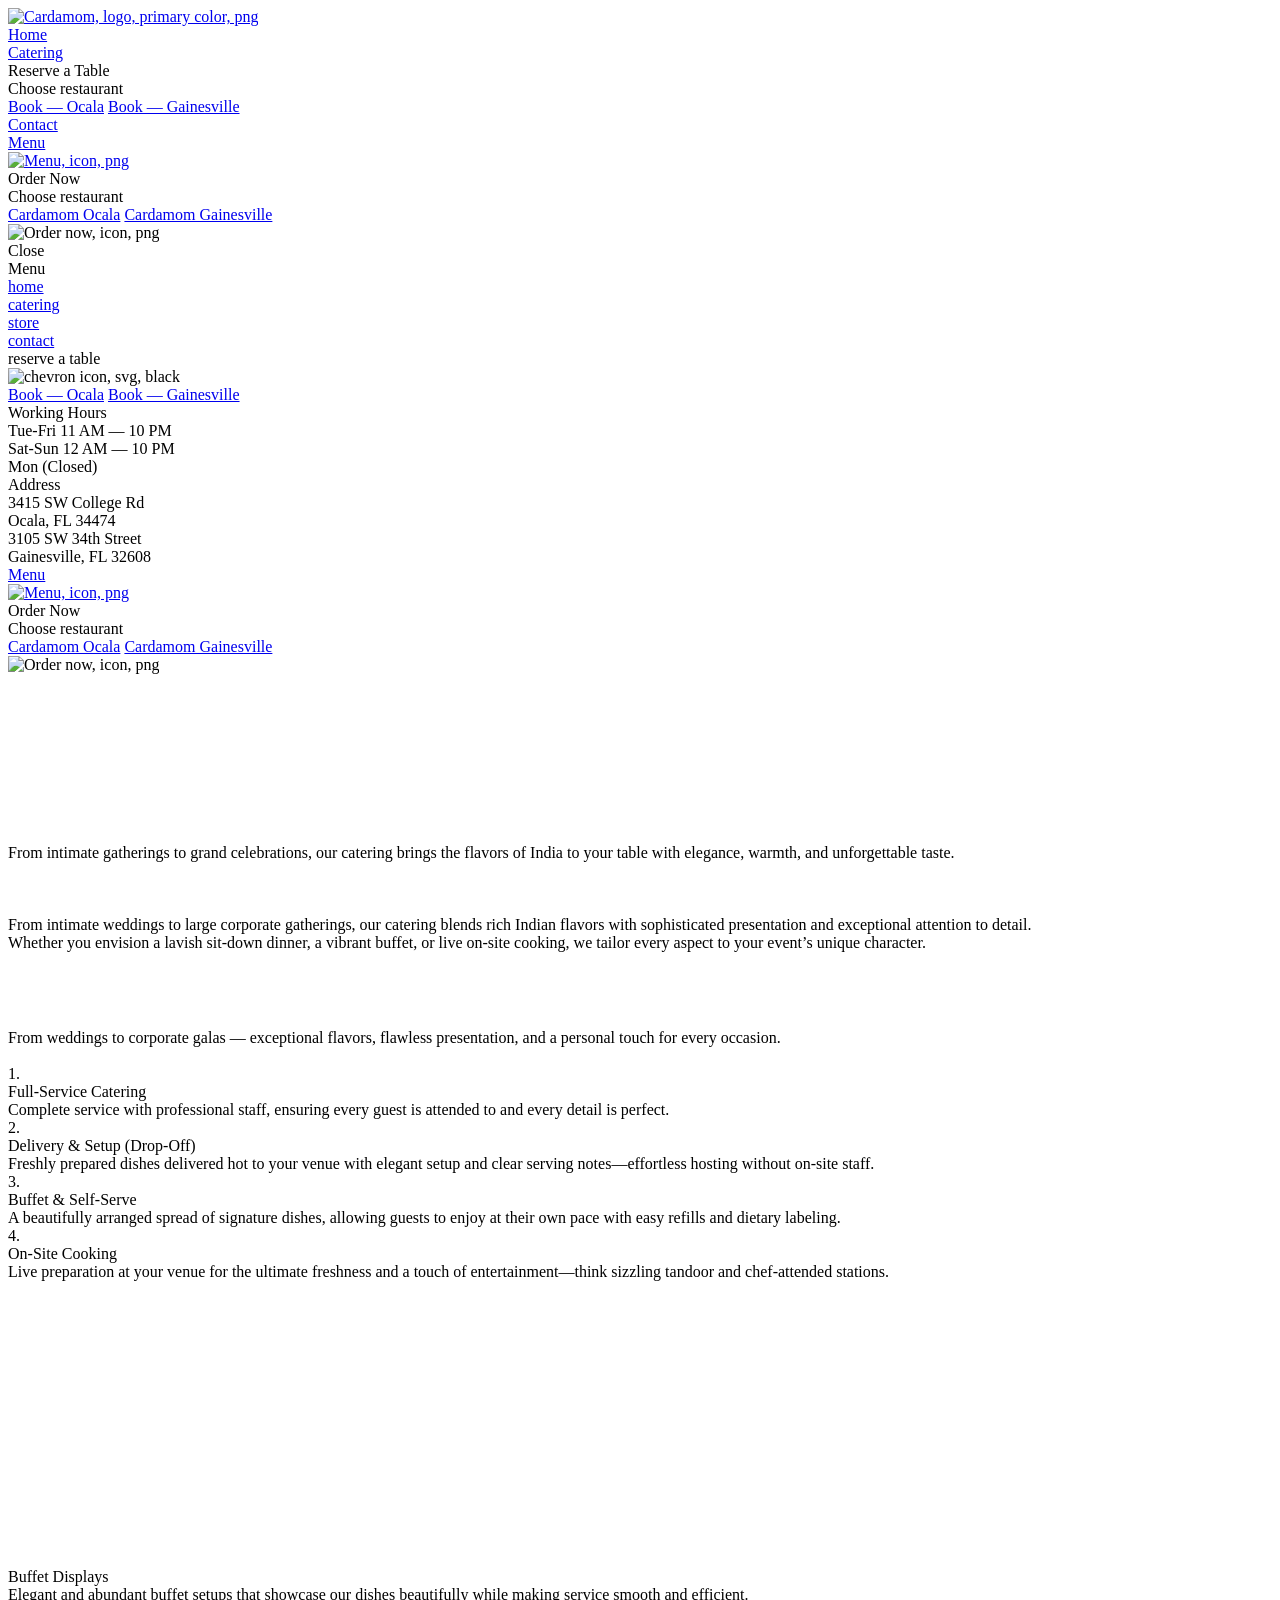
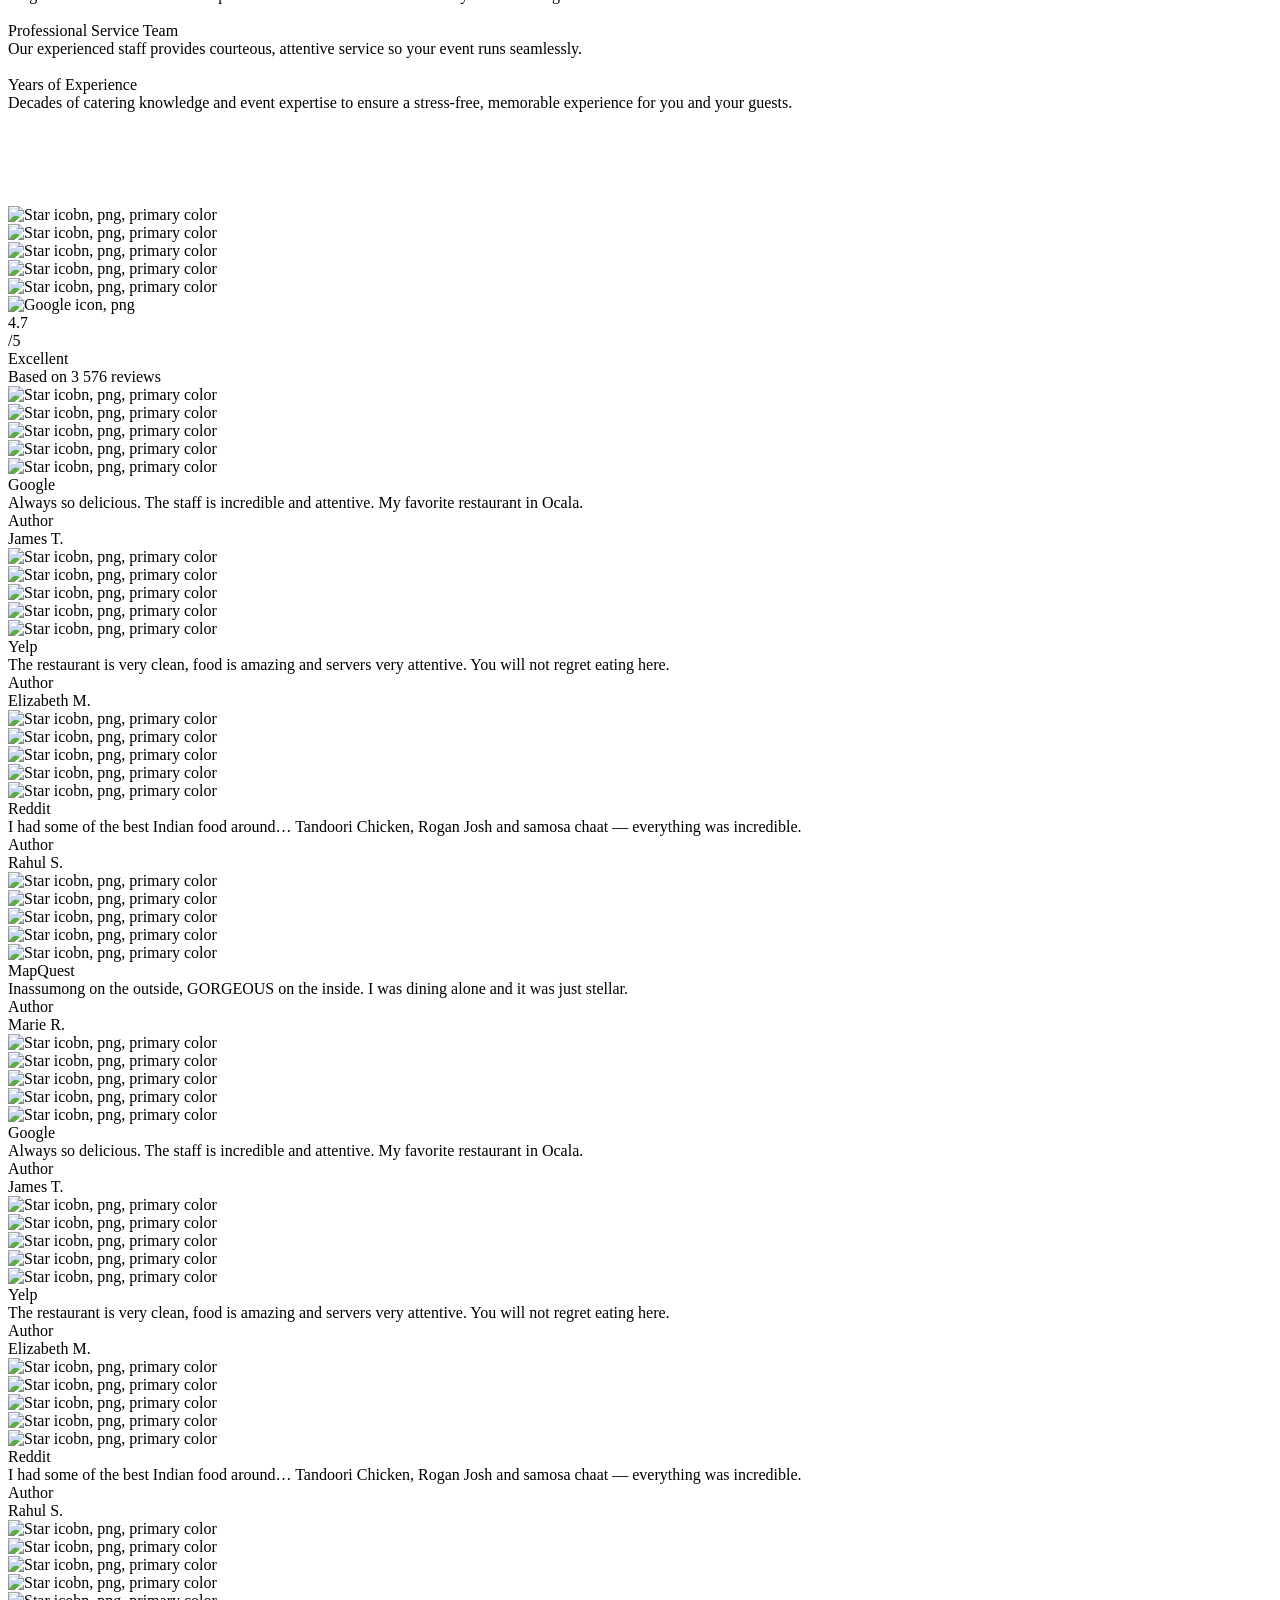
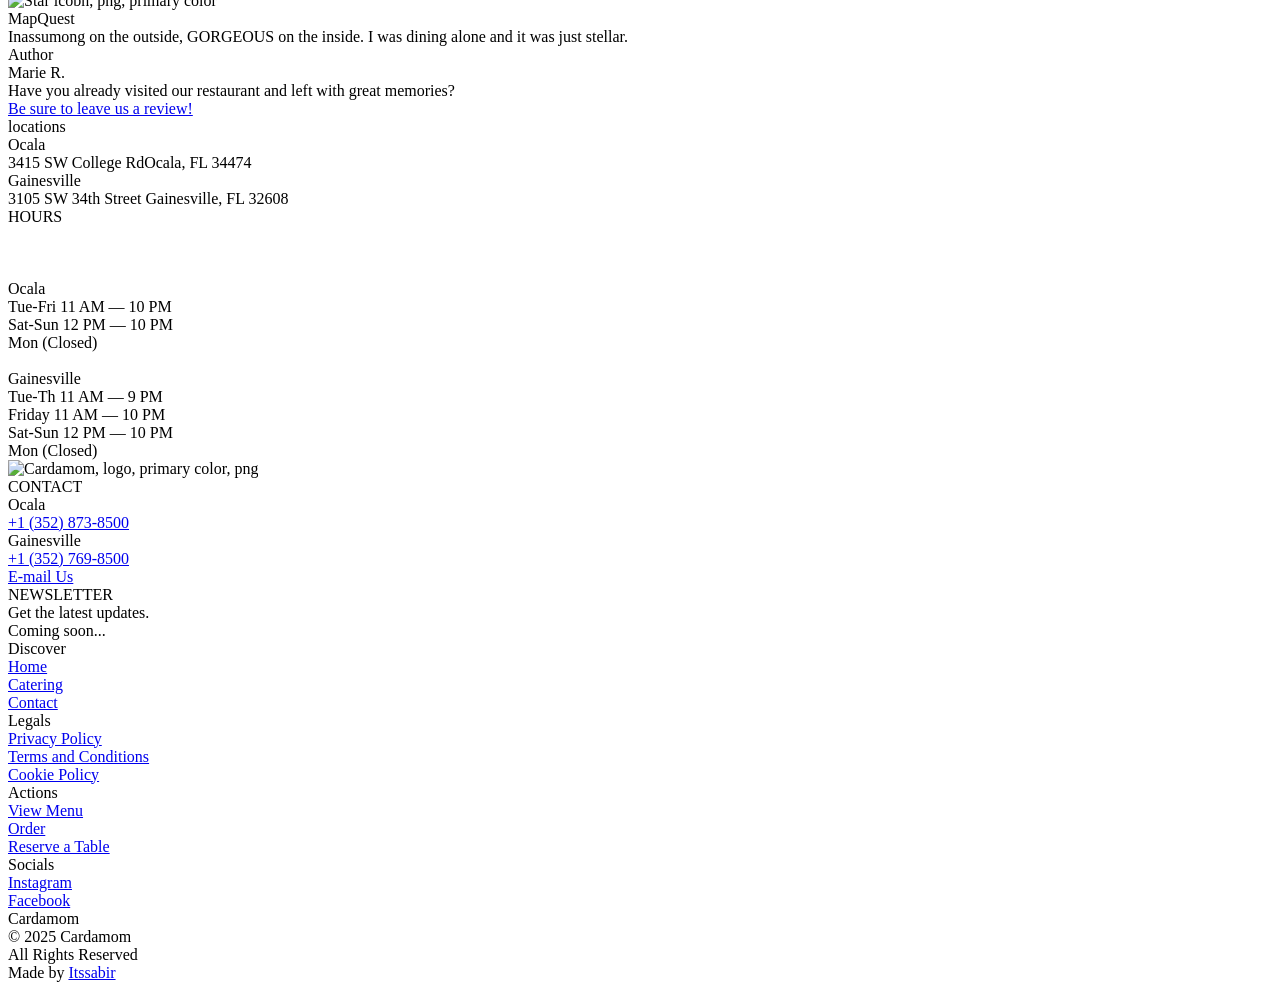
==== catering.html @ dc47a6df "Clean commit" ====
<!DOCTYPE html>
<html data-wf-domain="cardamomchicago.com" data-wf-page="68ae5056bd348131b82ccf20" data-wf-site="68a25157e0edb92947ffe4a2" lang="en-US">
<head>
            <link href="https://cdn.prod.website-files.com/68a25157e0edb92947ffe4a2/css/amritpalace.webflow.shared.e49efbab4.min.css" rel="stylesheet" type="text/css" integrity="sha384-5J77q0sUVrXh576ocnG/mn51XjPGflTHI/INn4iwlzmVgXgZOf/4zNlY6Qi7o8nA" crossorigin="anonymous"/>
    <meta charset="utf-8"/>
    <title>Catering — Cardamom</title>
    <meta content="Elevate your next event with Cardamom catering. From intimate gatherings to large celebrations, enjoy authentic Indian cuisine crafted for every occasion." name="description"/>
    <meta content="Catering — Cardamom" property="og:title"/>
    <meta content="Elevate your next event with Cardamom catering. From intimate gatherings to large celebrations, enjoy authentic Indian cuisine crafted for every occasion." property="og:description"/>
    <meta content="https://cdn.prod.website-files.com/68a25157e0edb92947ffe4a2/68e13b91b6ed309fbe1ec0e0_Catering.avif" property="og:image"/>
    <meta content="Catering — Cardamom" property="twitter:title"/>
    <meta content="Elevate your next event with Cardamom catering. From intimate gatherings to large celebrations, enjoy authentic Indian cuisine crafted for every occasion." property="twitter:description"/>
    <meta content="https://cdn.prod.website-files.com/68a25157e0edb92947ffe4a2/68e13b91b6ed309fbe1ec0e0_Catering.avif" property="twitter:image"/>
    <meta property="og:type" content="website"/>
    <meta content="summary_large_image" name="twitter:card"/>
    <meta content="width=device-width, initial-scale=1" name="viewport"/>
    <link href="https://cdn.prod.website-files.com/68a25157e0edb92947ffe4a2/css/Cardamom.webflow.shared.e49efbab4.min.css" rel="stylesheet" type="text/css" integrity="sha384-5J77q0sUVrXh576ocnG/mn51XjPGflTHI/INn4iwlzmVgXgZOf/4zNlY6Qi7o8nA" crossorigin="anonymous"/>
    <link href="https://fonts.googleapis.com" rel="preconnect"/>
    <link href="https://fonts.gstatic.com" rel="preconnect" crossorigin="anonymous"/>
    <script src="https://ajax.googleapis.com/ajax/libs/webfont/1.6.26/webfont.js" type="text/javascript"></script>
    <script type="text/javascript">
        WebFont.load({
            google: {
                families: ["Bad Script:300,400,500,600,700"]
            }
        });
    </script>
    <script type="text/javascript">
        !function(o, c) {
            var n = c.documentElement
              , t = " w-mod-";
            n.className += t + "js",
            ("ontouchstart"in o || o.DocumentTouch && c instanceof DocumentTouch) && (n.className += t + "touch")
        }(window, document);
    </script>
    <link href="https://cdn.prod.website-files.com/68a25157e0edb92947ffe4a2/68bf08843cbc855ea7ecfe60_32x32.png" rel="shortcut icon" type="image/x-icon"/>
    <link href="https://cdn.prod.website-files.com/68a25157e0edb92947ffe4a2/68bf088790486c34f092093a_256x256.png" rel="apple-touch-icon"/>

    <script defer>
        document.addEventListener("DOMContentLoaded", () => {
            const header = document.querySelector(".header");
            const hamburger = document.querySelector(".hamburger_menu");
            if (!header || !hamburger) return;

            const hero = document.getElementById("hero-section");
            const storeHero = document.getElementById("diff-hero");
            const storeDiff = document.getElementById("store-diff");
            const productSection = document.getElementById("product-section");

            const classes = ["is-colored", "is-colored-diff", "store_h", "store_pr"];
            let isScrollColored = false;
            let isManualColored = false;

            function addObserver(target, className) {
                if (!target) return;
                const observer = new IntersectionObserver(([entry]) => {
                    if (!entry.isIntersecting) {
                        classes.forEach(c => header.classList.remove(c));
                        header.classList.add(className);
                        isScrollColored = true;
                    } else {
                        header.classList.remove(className);
                        isScrollColored = false;
                    }
                }, { threshold: 0 });
                observer.observe(target);
            }

            addObserver(hero, "is-colored");
            addObserver(storeHero, "is-colored-diff");
            addObserver(storeDiff, "store_h");
            addObserver(productSection, "store_pr");

            hamburger.addEventListener("click", () => {
                if (isScrollColored) return;
                if (isManualColored) {
                    classes.forEach(c => header.classList.remove(c));
                    isManualColored = false;
                    return;
                }
                let classToAdd = null;
                if (hero) classToAdd = "is-colored";
                if (storeHero) classToAdd = "is-colored-diff";
                if (storeDiff) classToAdd = "store_h";
                if (productSection) classToAdd = "store_pr";
                if (classToAdd) {
                    header.classList.add(classToAdd);
                    isManualColored = true;
                }
            });
        });
    </script>

    <style>
        ::-webkit-scrollbar-button {transition: 0ms !important;width: 0px;height: 0px;}
        ::-webkit-scrollbar-track {background: transparent;}
        ::-webkit-scrollbar-thumb {-webkit-border-radius: 0px;border-radius: 0px;background: transparent;opacity:0;}
        ::-webkit-resizer {width: 0px;height: 0px;}
        ::-webkit-scrollbar {width: 0px;}
        
        [text-split] {opacity: 0;}
        html.w-editor [text-split] {opacity: 1;}

        .word {
            overflow: hidden;
            padding-bottom: 0.1em;
            margin-bottom: -0.1em;
            transform-origin: bottom;
        }

        ::selection {
            background-color: #d49653;
            color: #2c2c2c;
        }

        ::-moz-selection {
            background-color: #d49653;
            color: #2c2c2c;
        }
    </style>
    <link rel="stylesheet" type="text/css" href="https://cdn.jsdelivr.net/npm/@splidejs/splide@3.2.2/dist/css/splide-core.min.css">
    <style>
        .splide__track { overflow: visible; }
        .splide__arrows { display: none; }
        .splide__pagination { display: none; }
    </style>
    <script type="text/javascript">window.__WEBFLOW_CURRENCY_SETTINGS = {"currencyCode":"USD","symbol":"$","decimal":",","fractionDigits":2,"group":".","template":"{{wf {\"path\":\"symbol\",\"type\":\"PlainText\"} }} {{wf {\"path\":\"amount\",\"type\":\"CommercePrice\"} }} {{wf {\"path\":\"currencyCode\",\"type\":\"PlainText\"} }}","hideDecimalForWholeNumbers":false};</script>
</head>
<body data-w-id="68ae5056bd348131b82ccf26">
    <div class="header">
        <div class="wrapper_header">
            <div class="flex_header">
                <div class="left-side">
                    <div class="flexbox">
                        <a href="index.html" class="logo w-inline-block">
                            <img src="https://cdn.prod.website-files.com/68a25157e0edb92947ffe4a2/68ab69d9e852bb71813eafdf_Logo.png" loading="lazy" alt="Cardamom, logo, primary color, png"/>
                        </a>
                        <div class="menu_header">
                            <a href="index.html" class="h-link w-inline-block"><div>Home</div></a>
                            <a href="catering.html" aria-current="page" class="h-link w-inline-block w--current"><div>Catering</div></a>
                            <div class="h-link">
                                <div data-hover="false" data-delay="0" class="w-dropdown">
                                    <div class="link_header drop_locs w-dropdown-toggle">
                                        <div>Reserve a Table</div>
                                        <div class="icon_drop w-icon-dropdown-toggle"></div>
                                    </div>
                                    <nav class="links_navs w-dropdown-list">
                                        <div class="title_locs">
                                            <div class="base_p dark">Choose restaurant</div>
                                        </div>
                                        <div class="links_addresses">
                                            <a href="https://www.opentable.com/r/Cardamom-indian-restaurant-reservations-ocala?restref=276529&amp;lang=en-US&amp;ot_source=Restaurant%20website" target="_blank" class="link_loc w-dropdown-link">Book — Ocala</a>
                                            <a href="https://www.opentable.com/r/Cardamom-gainesville-reservations-gainesville?restref=1493497&amp;lang=en-US&amp;ot_source=Restaurant%20website" target="_blank" class="link_loc w-dropdown-link">Book — Gainesville</a>
                                        </div>
                                    </nav>
                                </div>
                            </div>
                            <a href="contact.html" class="h-link w-inline-block"><div>Contact</div></a>
                        </div>
                    </div>
                </div>
                <div class="right-side">
                    <div class="right_links">
                        <a href="menu.html" class="link_header w-inline-block">
                            <div>Menu</div>
                            <div class="icon_box">
                                <img src="https://cdn.prod.website-files.com/68a25157e0edb92947ffe4a2/68ab6aad6d37e1980d319ac9_menu-icon.png" loading="lazy" alt="Menu, icon, png" class="image"/>
                            </div>
                        </a>
                        <div class="line_splitter"></div>
                        <div class="link_header">
                            <div data-hover="false" data-delay="0" class="w-dropdown">
                                <div class="link_header drop_locs w-dropdown-toggle">
                                    <div>Order Now</div>
                                    <div class="icon_drop w-icon-dropdown-toggle"></div>
                                </div>
                                <nav class="links_navs w-dropdown-list">
                                    <div class="title_locs">
                                        <div class="base_p dark">Choose restaurant</div>
                                    </div>
                                    <div class="links_addresses">
                                        <a href="https://order.toasttab.com/online/Cardamom-ocala" target="_blank" class="link_loc w-dropdown-link">Cardamom Ocala</a>
                                        <a href="https://order.toasttab.com/online/Cardamom-gainesville" target="_blank" class="link_loc w-dropdown-link">Cardamom Gainesville</a>
                                    </div>
                                </nav>
                            </div>
                            <div class="icon_box">
                                <img src="https://cdn.prod.website-files.com/68a25157e0edb92947ffe4a2/68ab6aad663e114eb608fb96_order-icon.png" loading="lazy" alt="Order now, icon, png" class="image"/>
                            </div>
                        </div>
                    </div>
                    <div data-w-id="34cfe2f8-63a9-540e-1311-a4fee5f7e4ae" class="hamburger_menu">
                        <div class="menu_txt close">Close</div>
                        <div class="menu_txt open">Menu</div>
                        <div class="hamburger_box">
                            <div class="line_1"></div>
                            <div class="line_2"></div>
                        </div>
                    </div>
                </div>
            </div>
        </div>
    </div>
    <div class="mobile_menu">
        <div class="wrapper_menu">
            <div class="list_menu">
                <a href="index.html" class="mobile_menu_link w-inline-block"><div>home</div></a>
                <a href="catering.html" aria-current="page" class="mobile_menu_link w-inline-block w--current"><div>catering</div></a>
                <a href="store.html" class="mobile_menu_link w-inline-block"><div>store</div></a>
                <a href="contact.html" class="mobile_menu_link w-inline-block"><div>contact</div></a>
            </div>
            <div class="reserve_table">
                <div data-hover="false" data-delay="0" class="dropdown_mobile w-dropdown">
                    <div class="dropdown_menu w-dropdown-toggle">
                        <div>reserve a table</div>
                        <div class="icon_dropdown"><img src="https://cdn.prod.website-files.com/68a25157e0edb92947ffe4a2/68c9c21775852a6417f46e90_chevron-down.svg" loading="lazy" alt="chevron icon, svg, black"/></div>
                    </div>
                    <nav class="dropdown_reserves w-dropdown-list">
                        <a href="https://www.opentable.com/r/Cardamom-indian-restaurant-reservations-ocala?restref=276529&amp;lang=en-US&amp;ot_source=Restaurant%20website" target="_blank" class="link_location w-dropdown-link">Book — Ocala</a>
                        <a href="https://www.opentable.com/r/Cardamom-gainesville-reservations-gainesville?restref=1493497&amp;lang=en-US&amp;ot_source=Restaurant%20website" target="_blank" class="link_location w-dropdown-link">Book — Gainesville</a>
                    </nav>
                </div>
            </div>
            <div class="socials_contacts">
                <div class="address_menu">
                    <div class="title_menu">Working Hours</div>
                    <div class="content_box">
                        <div class="content_menu">Tue-Fri 11 AM — 10 PM<br/>Sat-Sun 12 AM — 10 PM<br/>Mon (Closed)</div>
                    </div>
                </div>
                <div class="address_menu">
                    <div class="title_menu">Address</div>
                    <div class="content_box">
                        <div class="content_menu">3415 SW College Rd <br/>Ocala, FL 34474</div>
                        <div class="content_menu">3105 SW 34th Street <br/>Gainesville, FL 32608</div>
                    </div>
                </div>
            </div>
        </div>
    </div>
    <div class="fixed_menu">
        <div class="right_links menu_fixed">
            <a href="menu.html" class="link_header link_menu w-inline-block">
                <div class="menu_rest">Menu</div>
                <div class="icon_box"><img src="https://cdn.prod.website-files.com/68a25157e0edb92947ffe4a2/68ab6aad6d37e1980d319ac9_menu-icon.png" loading="lazy" alt="Menu, icon, png" class="image"/></div>
            </a>
            <div id="w-node-_61c9675a-f097-0b94-ac69-134a32975c7d-32975c76" class="line_splitter"></div>
            <div class="link_header link_order">
                <div data-hover="false" data-delay="0" class="drop_mobile w-dropdown">
                    <div class="link_header drop_locs w-dropdown-toggle">
                        <div>Order Now</div>
                        <div class="icon_drop w-icon-dropdown-toggle"></div>
                    </div>
                    <nav class="links_navs w-dropdown-list">
                        <div class="title_locs">
                            <div class="base_p dark location_mobile">Choose restaurant</div>
                        </div>
                        <div class="links_addresses">
                            <a href="https://order.toasttab.com/online/Cardamom-ocala" target="_blank" class="link_loc w-dropdown-link">Cardamom Ocala</a>
                            <a href="https://order.toasttab.com/online/Cardamom-gainesville" target="_blank" class="link_loc w-dropdown-link">Cardamom Gainesville</a>
                        </div>
                    </nav>
                </div>
                <div class="icon_box"><img src="https://cdn.prod.website-files.com/68a25157e0edb92947ffe4a2/68ab6aad663e114eb608fb96_order-icon.png" loading="lazy" alt="Order now, icon, png" class="image"/></div>
            </div>
        </div>
    </div>
    <section id="hero-section" data-w-id="07b6b4fc-88d7-7058-52f4-5cb3705c2d92" class="hero_section">
        <div class="wrapper_hero special_main">
            <div id="hero-sentinel" class="sentinel"></div>
            <div class="hero_headline">
                <h1 letters-fade-in="" text-split="" class="h1_hero like_home">catering,<br/></h1>
                <div class="flex_heading catering_heading">
                    <div id="w-node-_07b6b4fc-88d7-7058-52f4-5cb3705c2d9a-b82ccf20">
                        <div letters-fade-in="" text-split="" class="caption_heading">Exceptional food</div>
                    </div>
                    <h1 letters-fade-in="" text-split="" class="h1_hero like_home">the cardamom way<br/></h1>
                    <div>
                        <div letters-fade-in="" text-split="" class="caption_heading">Anywhere</div>
                    </div>
                </div>
            </div>
            <div class="bottom_part center catering_bottom">
                <div class="p_box center">
                    <div class="base_p">From intimate gatherings to grand celebrations, our catering brings the flavors of India to your table with elegance, warmth, and unforgettable taste.</div>
                </div>
                <a text-split="" letters-fade-in-hover="" href="https://www.toasttab.com/invoice/lead?rx=fe095c8b-3d0f-40e5-b632-9804582620fc&amp;ot=2c850fde-9db5-4cd3-8b70-10be3f9048a0" target="_blank" class="button w-inline-block">
                    <div class="button_box"><div>Request Catering</div></div>
                </a>
            </div>
        </div>
        <div class="background_hero">
            <div class="overlay"></div>
            <div class="background">
                <img src="https://cdn.prod.website-files.com/68a25157e0edb92947ffe4a2/68ae5116a644f62cb700437d_ba4257d90dd522a8ecd3cc68170e626d_Catering%20Hero-min.jpg" loading="lazy" sizes="(max-width: 3200px) 100vw, 3200px" srcset="https://cdn.prod.website-files.com/68a25157e0edb92947ffe4a2/68ae5116a644f62cb700437d_ba4257d90dd522a8ecd3cc68170e626d_Catering%20Hero-min-p-500.jpg 500w, https://cdn.prod.website-files.com/68a25157e0edb92947ffe4a2/68ae5116a644f62cb700437d_ba4257d90dd522a8ecd3cc68170e626d_Catering%20Hero-min-p-800.jpg 800w, https://cdn.prod.website-files.com/68a25157e0edb92947ffe4a2/68ae5116a644f62cb700437d_ba4257d90dd522a8ecd3cc68170e626d_Catering%20Hero-min-p-1080.jpg 1080w, https://cdn.prod.website-files.com/68a25157e0edb92947ffe4a2/68ae5116a644f62cb700437d_ba4257d90dd522a8ecd3cc68170e626d_Catering%20Hero-min-p-1600.jpg 1600w, https://cdn.prod.website-files.com/68a25157e0edb92947ffe4a2/68ae5116a644f62cb700437d_ba4257d90dd522a8ecd3cc68170e626d_Catering%20Hero-min-p-2000.jpg 2000w, https://cdn.prod.website-files.com/68a25157e0edb92947ffe4a2/68ae5116a644f62cb700437d_ba4257d90dd522a8ecd3cc68170e626d_Catering%20Hero-min-p-2600.jpg 2600w, https://cdn.prod.website-files.com/68a25157e0edb92947ffe4a2/68ae5116a644f62cb700437d_ba4257d90dd522a8ecd3cc68170e626d_Catering%20Hero-min.jpg 3200w" alt="Catering, photo, avif" class="image"/>
            </div>
        </div>
    </section>
    <section class="introduction_catering">
        <div class="wrapper_base special_catering">
            <div class="lg_box">
                <div letters-fade-in="" text-split="" class="lg_txt">At Cardamom, we specialize in creating unforgettable dining experiences for events of all sizes and styles.</div>
            </div>
            <div class="p_boxes">
                <div class="grid_ps">
                    <div>
                        <div class="base_p dark">From intimate weddings to large corporate gatherings, our catering blends rich Indian flavors with sophisticated presentation and exceptional attention to detail. </div>
                    </div>
                    <div>
                        <div class="base_p dark">Whether you envision a lavish sit-down dinner, a vibrant buffet, or live on-site cooking, we tailor every aspect to your event’s unique character.</div>
                    </div>
                </div>
            </div>
            <div class="sidex_dif">
                <div data-w-id="27844e0f-f27d-f5e3-a3aa-5b2fae202112" class="box_img">
                    <img src="https://cdn.prod.website-files.com/68a25157e0edb92947ffe4a2/68ae5293c94825c2e05a93ce_Catering%20Side.avif" loading="lazy" sizes="(max-width: 1528px) 100vw, 1528px" srcset="https://cdn.prod.website-files.com/68a25157e0edb92947ffe4a2/68ae5293c94825c2e05a93ce_Catering%20Side-p-500.avif 500w, https://cdn.prod.website-files.com/68a25157e0edb92947ffe4a2/68ae5293c94825c2e05a93ce_Catering%20Side-p-800.avif 800w, https://cdn.prod.website-files.com/68a25157e0edb92947ffe4a2/68ae5293c94825c2e05a93ce_Catering%20Side.avif 1528w" alt="Cardamom, photo, restaurant inside, avif" class="image"/>
                </div>
                <div class="right_dif">
                    <div class="wrapper_dif">
                        <div class="heading_side catering_box">
                            <div class="txt_content">
                                <h3 letters-fade-in="" text-split="" class="h3">Where Taste Meets Celebration</h3>
                                <div class="base_box">
                                    <div class="base_p dark">From weddings to corporate galas — exceptional flavors, flawless presentation, and a personal touch for every occasion.</div>
                                </div>
                            </div>
                            <div class="button_dark">
                                <a text-split="" letters-fade-in-hover="" href="#services" class="button dark w-inline-block">
                                    <div class="button_box dark"><div>Explore Services</div></div>
                                </a>
                            </div>
                        </div>
                    </div>
                </div>
            </div>
        </div>
    </section>
    <section id="services" data-w-id="081abf2a-b4f8-d931-3f39-a16bd58453ac" class="scroll_cards">
        <div class="cards_cms">
            <div class="cards_wrap">
                <div class="w-dyn-list">
                    <div role="list" class="list_cards w-dyn-items">
                        <div role="listitem" class="catering_card w-dyn-item">
                            <div class="wrapper_catering_cards">
                                <div class="header_card"><div class="number_catering">1.</div></div>
                                <div class="box_inside">
                                    <div class="title_catering_card">Full-Service Catering</div>
                                    <div class="desc_catering_card">
                                        <div class="base_p catering_txt_card">Complete service with professional staff, ensuring every guest is attended to and every detail is perfect.</div>
                                    </div>
                                </div>
                            </div>
                        </div>
                        <div role="listitem" class="catering_card w-dyn-item">
                            <div class="wrapper_catering_cards">
                                <div class="header_card"><div class="number_catering">2.</div></div>
                                <div class="box_inside">
                                    <div class="title_catering_card">Delivery &amp; Setup (Drop-Off)</div>
                                    <div class="desc_catering_card">
                                        <div class="base_p catering_txt_card">Freshly prepared dishes delivered hot to your venue with elegant setup and clear serving notes—effortless hosting without on-site staff.</div>
                                    </div>
                                </div>
                            </div>
                        </div>
                        <div role="listitem" class="catering_card w-dyn-item">
                            <div class="wrapper_catering_cards">
                                <div class="header_card"><div class="number_catering">3.</div></div>
                                <div class="box_inside">
                                    <div class="title_catering_card">Buffet &amp; Self-Serve</div>
                                    <div class="desc_catering_card">
                                        <div class="base_p catering_txt_card">A beautifully arranged spread of signature dishes, allowing guests to enjoy at their own pace with easy refills and dietary labeling.</div>
                                    </div>
                                </div>
                            </div>
                        </div>
                        <div role="listitem" class="catering_card w-dyn-item">
                            <div class="wrapper_catering_cards">
                                <div class="header_card"><div class="number_catering">4.</div></div>
                                <div class="box_inside">
                                    <div class="title_catering_card">On-Site Cooking</div>
                                    <div class="desc_catering_card">
                                        <div class="base_p catering_txt_card">Live preparation at your venue for the ultimate freshness and a touch of entertainment—think sizzling tandoor and chef-attended stations.</div>
                                    </div>
                                </div>
                            </div>
                        </div>
                    </div>
                </div>
            </div>
        </div>
        <div class="sticky_bg">
            <div class="background_hero">
                <div class="overlay super_dark"></div>
                <div class="background">
                    <img src="https://cdn.prod.website-files.com/68a25157e0edb92947ffe4a2/68ae53333e8c0e6fc8285320_Catering%20Cards-min.avif" loading="lazy" sizes="(max-width: 3200px) 100vw, 3200px" srcset="https://cdn.prod.website-files.com/68a25157e0edb92947ffe4a2/68ae53333e8c0e6fc8285320_Catering%20Cards-min-p-500.avif 500w, https://cdn.prod.website-files.com/68a25157e0edb92947ffe4a2/68ae53333e8c0e6fc8285320_Catering%20Cards-min-p-800.avif 800w, https://cdn.prod.website-files.com/68a25157e0edb92947ffe4a2/68ae53333e8c0e6fc8285320_Catering%20Cards-min-p-1080.avif 1080w, https://cdn.prod.website-files.com/68a25157e0edb92947ffe4a2/68ae53333e8c0e6fc8285320_Catering%20Cards-min-p-1600.avif 1600w, https://cdn.prod.website-files.com/68a25157e0edb92947ffe4a2/68ae53333e8c0e6fc8285320_Catering%20Cards-min.avif 3200w" alt="Cardamom, restaurant inside, photo, avif" class="image"/>
                </div>
            </div>
        </div>
        <div class="wrapper_cards abs_cards">
            <div class="headline_fs catering_box">
                <h2 letters-fade-in="" text-split="" class="h2 biege">all<br/>services</h2>
                <div>
                    <a letters-fade-in-hover="" text-split="" href="https://www.toasttab.com/invoice/lead?rx=fe095c8b-3d0f-40e5-b632-9804582620fc&amp;ot=2c850fde-9db5-4cd3-8b70-10be3f9048a0" target="_blank" class="button w-inline-block">
                        <div class="button_box"><div>Request Catering</div></div>
                    </a>
                </div>
            </div>
            <div class="overlay_cards"><div class="overlay_only_mobile"></div></div>
        </div>
    </section>
    <section class="catering_slider">
        <div class="wrapper_base slider_special">
            <div class="flexbox_testimonials">
                <div class="heading_cat">
                    <h2 letters-fade-in="" text-split="" class="h2">Our Most<br/>Requested Event<br/>Favorites</h2>
                </div>
                <a letters-fade-in-hover="" text-split="" href="menu.html" class="button dark w-inline-block">
                    <div class="button_box dark"><div>Open Menu</div></div>
                </a>
            </div>
        </div>
        <header class="section is--dark">
            <div class="container">
                <div class="splide slider1">
                    <div class="splide__track">
                        <div class="splide__list">
                            <div class="splide__slide">
                                <div class="image_slider">
                                    <img src="https://cdn.prod.website-files.com/68a25157e0edb92947ffe4a2/68e46be43526b08d9492bd44_img-1.avif" alt="Catering, buffet displays, image, avif" sizes="(max-width: 882px) 100vw, 882px" srcset="https://cdn.prod.website-files.com/68a25157e0edb92947ffe4a2/68e46be43526b08d9492bd44_img-1-p-500.avif 500w, https://cdn.prod.website-files.com/68a25157e0edb92947ffe4a2/68e46be43526b08d9492bd44_img-1.avif 882w" class="image"/>
                                </div>
                                <div class="txt_slider center">
                                    <div class="title_catering">Buffet Displays</div>
                                    <div class="desc_catering">Elegant and abundant buffet setups that showcase our dishes beautifully while making service smooth and efficient.</div>
                                </div>
                            </div>
                            <div class="splide__slide">
                                <div class="image_slider">
                                    <img src="https://cdn.prod.website-files.com/68a25157e0edb92947ffe4a2/68e46be3bdd582aff715479c_img-2.avif" alt="professional service team, photo, avif" sizes="(max-width: 882px) 100vw, 882px" srcset="https://cdn.prod.website-files.com/68a25157e0edb92947ffe4a2/68e46be3bdd582aff715479c_img-2-p-500.avif 500w, https://cdn.prod.website-files.com/68a25157e0edb92947ffe4a2/68e46be3bdd582aff715479c_img-2.avif 882w" class="image"/>
                                </div>
                                <div class="txt_slider center">
                                    <div class="title_catering">Professional Service Team</div>
                                    <div class="desc_catering">Our experienced staff provides courteous, attentive service so your event runs seamlessly.</div>
                                </div>
                            </div>
                            <div class="splide__slide">
                                <div class="image_slider">
                                    <img src="https://cdn.prod.website-files.com/68a25157e0edb92947ffe4a2/68e46be4c3b9f44298ee4f60_img-3.avif" alt="years of experience, photo, avif" sizes="(max-width: 882px) 100vw, 882px" srcset="https://cdn.prod.website-files.com/68a25157e0edb92947ffe4a2/68e46be4c3b9f44298ee4f60_img-3-p-500.avif 500w, https://cdn.prod.website-files.com/68a25157e0edb92947ffe4a2/68e46be4c3b9f44298ee4f60_img-3.avif 882w" class="image"/>
                                </div>
                                <div class="txt_slider center">
                                    <div class="title_catering">Years of Experience</div>
                                    <div class="desc_catering">Decades of catering knowledge and event expertise to ensure a stress-free, memorable experience for you and your guests.</div>
                                </div>
                            </div>
                        </div>
                    </div>
                </div>
            </div>
        </header>
    </section>
    <section class="testimonials">
        <div class="wrapper_base special_marque">
            <div class="flexbox_testimonials">
                <div><h2 letters-fade-in="" text-split="" class="h2">What Our<br/>Guests Say</h2></div>
                <div class="review_box testimonials_box">
                    <div class="review_wrapper">
                        <div class="flex_review">
                            <div class="stars_flex">
                                <div class="star_icon"><img src="https://cdn.prod.website-files.com/68a25157e0edb92947ffe4a2/68ab6f5c7f6ef175306f18bb_star-icon.png" loading="lazy" alt="Star icobn, png, primary color" class="image"/></div>
                                <div class="star_icon"><img src="https://cdn.prod.website-files.com/68a25157e0edb92947ffe4a2/68ab6f5c7f6ef175306f18bb_star-icon.png" loading="lazy" alt="Star icobn, png, primary color" class="image"/></div>
                                <div class="star_icon"><img src="https://cdn.prod.website-files.com/68a25157e0edb92947ffe4a2/68ab6f5c7f6ef175306f18bb_star-icon.png" loading="lazy" alt="Star icobn, png, primary color" class="image"/></div>
                                <div class="star_icon"><img src="https://cdn.prod.website-files.com/68a25157e0edb92947ffe4a2/68ab6f5c7f6ef175306f18bb_star-icon.png" loading="lazy" alt="Star icobn, png, primary color" class="image"/></div>
                                <div class="star_icon"><img src="https://cdn.prod.website-files.com/68a25157e0edb92947ffe4a2/68ab6f5c7f6ef175306f18bb_star-icon.png" loading="lazy" alt="Star icobn, png, primary color" class="image"/></div>
                            </div>
                            <div class="google_icon"><img src="https://cdn.prod.website-files.com/68a25157e0edb92947ffe4a2/68ab6f5c31e3e7b0a84252b6_google-icon.png" loading="lazy" alt="Google icon, png" class="image"/></div>
                        </div>
                        <div class="number_txt">
                            <div class="big_number">4.7</div>
                            <div class="small_number">/5</div>
                            <div class="txt_review">
                                <div class="title_review">Excellent</div>
                                <div class="base_caption">Based on <span class="reviews_count">3 576</span> reviews</div>
                            </div>
                        </div>
                    </div>
                </div>
            </div>
        </div>
        <div class="marquee_reviews">
            <div class="w-embed">
                <style>
                    .marquee_track {
                      will-change: transform;
                      animation: marquee 27s linear infinite;
                    }

                    @keyframes marquee {
                      from { transform: translateX(0); }
                      to { transform: translateX(-50%); }
                    }
                </style>
            </div>
            <div class="marquee">
                <div class="marquee_track">
                    <div class="marquee_list w-dyn-list">
                        <div role="list" class="marquee_flex w-dyn-items">
                            <div role="listitem" class="marquee_item w-dyn-item">
                                <div class="box_testimonial">
                                    <div class="header_testimonial">
                                        <div class="stars_flex testimonials">
                                            <div class="star_review"><img src="https://cdn.prod.website-files.com/68a25157e0edb92947ffe4a2/68ab6f5c7f6ef175306f18bb_star-icon.png" loading="lazy" alt="Star icobn, png, primary color" class="image stars"/></div>
                                            <div class="star_review"><img src="https://cdn.prod.website-files.com/68a25157e0edb92947ffe4a2/68ab6f5c7f6ef175306f18bb_star-icon.png" loading="lazy" alt="Star icobn, png, primary color" class="image stars"/></div>
                                            <div class="star_review"><img src="https://cdn.prod.website-files.com/68a25157e0edb92947ffe4a2/68ab6f5c7f6ef175306f18bb_star-icon.png" loading="lazy" alt="Star icobn, png, primary color" class="image stars"/></div>
                                            <div class="star_review"><img src="https://cdn.prod.website-files.com/68a25157e0edb92947ffe4a2/68ab6f5c7f6ef175306f18bb_star-icon.png" loading="lazy" alt="Star icobn, png, primary color" class="image stars"/></div>
                                            <div class="star_review"><img src="https://cdn.prod.website-files.com/68a25157e0edb92947ffe4a2/68ab6f5c7f6ef175306f18bb_star-icon.png" loading="lazy" alt="Star icobn, png, primary color" class="image stars"/></div>
                                        </div>
                                        <div class="platform"><div class="txt_platform">Google</div></div>
                                    </div>
                                    <div class="testimonial_txt">
                                        <div class="testimonial_p">Always so delicious. The staff is incredible and attentive. My favorite restaurant in Ocala.</div>
                                    </div>
                                    <div class="author_box">
                                        <div class="author_title">Author</div>
                                        <div class="author_name">James T.</div>
                                    </div>
                                </div>
                            </div>
                            <div role="listitem" class="marquee_item w-dyn-item">
                                <div class="box_testimonial">
                                    <div class="header_testimonial">
                                        <div class="stars_flex testimonials">
                                            <div class="star_review"><img src="https://cdn.prod.website-files.com/68a25157e0edb92947ffe4a2/68ab6f5c7f6ef175306f18bb_star-icon.png" loading="lazy" alt="Star icobn, png, primary color" class="image stars"/></div>
                                            <div class="star_review"><img src="https://cdn.prod.website-files.com/68a25157e0edb92947ffe4a2/68ab6f5c7f6ef175306f18bb_star-icon.png" loading="lazy" alt="Star icobn, png, primary color" class="image stars"/></div>
                                            <div class="star_review"><img src="https://cdn.prod.website-files.com/68a25157e0edb92947ffe4a2/68ab6f5c7f6ef175306f18bb_star-icon.png" loading="lazy" alt="Star icobn, png, primary color" class="image stars"/></div>
                                            <div class="star_review"><img src="https://cdn.prod.website-files.com/68a25157e0edb92947ffe4a2/68ab6f5c7f6ef175306f18bb_star-icon.png" loading="lazy" alt="Star icobn, png, primary color" class="image stars"/></div>
                                            <div class="star_review"><img src="https://cdn.prod.website-files.com/68a25157e0edb92947ffe4a2/68ab6f5c7f6ef175306f18bb_star-icon.png" loading="lazy" alt="Star icobn, png, primary color" class="image stars"/></div>
                                        </div>
                                        <div class="platform"><div class="txt_platform">Yelp</div></div>
                                    </div>
                                    <div class="testimonial_txt">
                                        <div class="testimonial_p">The restaurant is very clean, food is amazing and servers very attentive. You will not regret eating here.</div>
                                    </div>
                                    <div class="author_box">
                                        <div class="author_title">Author</div>
                                        <div class="author_name">Elizabeth M.</div>
                                    </div>
                                </div>
                            </div>
                            <div role="listitem" class="marquee_item w-dyn-item">
                                <div class="box_testimonial">
                                    <div class="header_testimonial">
                                        <div class="stars_flex testimonials">
                                            <div class="star_review"><img src="https://cdn.prod.website-files.com/68a25157e0edb92947ffe4a2/68ab6f5c7f6ef175306f18bb_star-icon.png" loading="lazy" alt="Star icobn, png, primary color" class="image stars"/></div>
                                            <div class="star_review"><img src="https://cdn.prod.website-files.com/68a25157e0edb92947ffe4a2/68ab6f5c7f6ef175306f18bb_star-icon.png" loading="lazy" alt="Star icobn, png, primary color" class="image stars"/></div>
                                            <div class="star_review"><img src="https://cdn.prod.website-files.com/68a25157e0edb92947ffe4a2/68ab6f5c7f6ef175306f18bb_star-icon.png" loading="lazy" alt="Star icobn, png, primary color" class="image stars"/></div>
                                            <div class="star_review"><img src="https://cdn.prod.website-files.com/68a25157e0edb92947ffe4a2/68ab6f5c7f6ef175306f18bb_star-icon.png" loading="lazy" alt="Star icobn, png, primary color" class="image stars"/></div>
                                            <div class="star_review"><img src="https://cdn.prod.website-files.com/68a25157e0edb92947ffe4a2/68ab6f5c7f6ef175306f18bb_star-icon.png" loading="lazy" alt="Star icobn, png, primary color" class="image stars"/></div>
                                        </div>
                                        <div class="platform"><div class="txt_platform">Reddit</div></div>
                                    </div>
                                    <div class="testimonial_txt">
                                        <div class="testimonial_p">I had some of the best Indian food around… Tandoori Chicken, Rogan Josh and samosa chaat — everything was incredible.</div>
                                    </div>
                                    <div class="author_box">
                                        <div class="author_title">Author</div>
                                        <div class="author_name">Rahul S.</div>
                                    </div>
                                </div>
                            </div>
                            <div role="listitem" class="marquee_item w-dyn-item">
                                <div class="box_testimonial">
                                    <div class="header_testimonial">
                                        <div class="stars_flex testimonials">
                                            <div class="star_review"><img src="https://cdn.prod.website-files.com/68a25157e0edb92947ffe4a2/68ab6f5c7f6ef175306f18bb_star-icon.png" loading="lazy" alt="Star icobn, png, primary color" class="image stars"/></div>
                                            <div class="star_review"><img src="https://cdn.prod.website-files.com/68a25157e0edb92947ffe4a2/68ab6f5c7f6ef175306f18bb_star-icon.png" loading="lazy" alt="Star icobn, png, primary color" class="image stars"/></div>
                                            <div class="star_review"><img src="https://cdn.prod.website-files.com/68a25157e0edb92947ffe4a2/68ab6f5c7f6ef175306f18bb_star-icon.png" loading="lazy" alt="Star icobn, png, primary color" class="image stars"/></div>
                                            <div class="star_review"><img src="https://cdn.prod.website-files.com/68a25157e0edb92947ffe4a2/68ab6f5c7f6ef175306f18bb_star-icon.png" loading="lazy" alt="Star icobn, png, primary color" class="image stars"/></div>
                                            <div class="star_review"><img src="https://cdn.prod.website-files.com/68a25157e0edb92947ffe4a2/68ab6f5c7f6ef175306f18bb_star-icon.png" loading="lazy" alt="Star icobn, png, primary color" class="image stars"/></div>
                                        </div>
                                        <div class="platform"><div class="txt_platform">MapQuest</div></div>
                                    </div>
                                    <div class="testimonial_txt">
                                        <div class="testimonial_p">Inassumong on the outside, GORGEOUS on the inside. I was dining alone and it was just stellar.</div>
                                    </div>
                                    <div class="author_box">
                                        <div class="author_title">Author</div>
                                        <div class="author_name">Marie R.</div>
                                    </div>
                                </div>
                            </div>
                        </div>
                    </div>
                    <div class="marquee_list w-dyn-list">
                        <div role="list" class="marquee_flex w-dyn-items">
                            <div role="listitem" class="marquee_item w-dyn-item">
                                <div class="box_testimonial">
                                    <div class="header_testimonial">
                                        <div class="stars_flex testimonials">
                                            <div class="star_review"><img src="https://cdn.prod.website-files.com/68a25157e0edb92947ffe4a2/68ab6f5c7f6ef175306f18bb_star-icon.png" loading="lazy" alt="Star icobn, png, primary color" class="image stars"/></div>
                                            <div class="star_review"><img src="https://cdn.prod.website-files.com/68a25157e0edb92947ffe4a2/68ab6f5c7f6ef175306f18bb_star-icon.png" loading="lazy" alt="Star icobn, png, primary color" class="image stars"/></div>
                                            <div class="star_review"><img src="https://cdn.prod.website-files.com/68a25157e0edb92947ffe4a2/68ab6f5c7f6ef175306f18bb_star-icon.png" loading="lazy" alt="Star icobn, png, primary color" class="image stars"/></div>
                                            <div class="star_review"><img src="https://cdn.prod.website-files.com/68a25157e0edb92947ffe4a2/68ab6f5c7f6ef175306f18bb_star-icon.png" loading="lazy" alt="Star icobn, png, primary color" class="image stars"/></div>
                                            <div class="star_review"><img src="https://cdn.prod.website-files.com/68a25157e0edb92947ffe4a2/68ab6f5c7f6ef175306f18bb_star-icon.png" loading="lazy" alt="Star icobn, png, primary color" class="image stars"/></div>
                                        </div>
                                        <div class="platform"><div class="txt_platform">Google</div></div>
                                    </div>
                                    <div class="testimonial_txt">
                                        <div class="testimonial_p">Always so delicious. The staff is incredible and attentive. My favorite restaurant in Ocala.</div>
                                    </div>
                                    <div class="author_box">
                                        <div class="author_title">Author</div>
                                        <div class="author_name">James T.</div>
                                    </div>
                                </div>
                            </div>
                            <div role="listitem" class="marquee_item w-dyn-item">
                                <div class="box_testimonial">
                                    <div class="header_testimonial">
                                        <div class="stars_flex testimonials">
                                            <div class="star_review"><img src="https://cdn.prod.website-files.com/68a25157e0edb92947ffe4a2/68ab6f5c7f6ef175306f18bb_star-icon.png" loading="lazy" alt="Star icobn, png, primary color" class="image stars"/></div>
                                            <div class="star_review"><img src="https://cdn.prod.website-files.com/68a25157e0edb92947ffe4a2/68ab6f5c7f6ef175306f18bb_star-icon.png" loading="lazy" alt="Star icobn, png, primary color" class="image stars"/></div>
                                            <div class="star_review"><img src="https://cdn.prod.website-files.com/68a25157e0edb92947ffe4a2/68ab6f5c7f6ef175306f18bb_star-icon.png" loading="lazy" alt="Star icobn, png, primary color" class="image stars"/></div>
                                            <div class="star_review"><img src="https://cdn.prod.website-files.com/68a25157e0edb92947ffe4a2/68ab6f5c7f6ef175306f18bb_star-icon.png" loading="lazy" alt="Star icobn, png, primary color" class="image stars"/></div>
                                            <div class="star_review"><img src="https://cdn.prod.website-files.com/68a25157e0edb92947ffe4a2/68ab6f5c7f6ef175306f18bb_star-icon.png" loading="lazy" alt="Star icobn, png, primary color" class="image stars"/></div>
                                        </div>
                                        <div class="platform"><div class="txt_platform">Yelp</div></div>
                                    </div>
                                    <div class="testimonial_txt">
                                        <div class="testimonial_p">The restaurant is very clean, food is amazing and servers very attentive. You will not regret eating here.</div>
                                    </div>
                                    <div class="author_box">
                                        <div class="author_title">Author</div>
                                        <div class="author_name">Elizabeth M.</div>
                                    </div>
                                </div>
                            </div>
                            <div role="listitem" class="marquee_item w-dyn-item">
                                <div class="box_testimonial">
                                    <div class="header_testimonial">
                                        <div class="stars_flex testimonials">
                                            <div class="star_review"><img src="https://cdn.prod.website-files.com/68a25157e0edb92947ffe4a2/68ab6f5c7f6ef175306f18bb_star-icon.png" loading="lazy" alt="Star icobn, png, primary color" class="image stars"/></div>
                                            <div class="star_review"><img src="https://cdn.prod.website-files.com/68a25157e0edb92947ffe4a2/68ab6f5c7f6ef175306f18bb_star-icon.png" loading="lazy" alt="Star icobn, png, primary color" class="image stars"/></div>
                                            <div class="star_review"><img src="https://cdn.prod.website-files.com/68a25157e0edb92947ffe4a2/68ab6f5c7f6ef175306f18bb_star-icon.png" loading="lazy" alt="Star icobn, png, primary color" class="image stars"/></div>
                                            <div class="star_review"><img src="https://cdn.prod.website-files.com/68a25157e0edb92947ffe4a2/68ab6f5c7f6ef175306f18bb_star-icon.png" loading="lazy" alt="Star icobn, png, primary color" class="image stars"/></div>
                                            <div class="star_review"><img src="https://cdn.prod.website-files.com/68a25157e0edb92947ffe4a2/68ab6f5c7f6ef175306f18bb_star-icon.png" loading="lazy" alt="Star icobn, png, primary color" class="image stars"/></div>
                                        </div>
                                        <div class="platform"><div class="txt_platform">Reddit</div></div>
                                    </div>
                                    <div class="testimonial_txt">
                                        <div class="testimonial_p">I had some of the best Indian food around… Tandoori Chicken, Rogan Josh and samosa chaat — everything was incredible.</div>
                                    </div>
                                    <div class="author_box">
                                        <div class="author_title">Author</div>
                                        <div class="author_name">Rahul S.</div>
                                    </div>
                                </div>
                            </div>
                            <div role="listitem" class="marquee_item w-dyn-item">
                                <div class="box_testimonial">
                                    <div class="header_testimonial">
                                        <div class="stars_flex testimonials">
                                            <div class="star_review"><img src="https://cdn.prod.website-files.com/68a25157e0edb92947ffe4a2/68ab6f5c7f6ef175306f18bb_star-icon.png" loading="lazy" alt="Star icobn, png, primary color" class="image stars"/></div>
                                            <div class="star_review"><img src="https://cdn.prod.website-files.com/68a25157e0edb92947ffe4a2/68ab6f5c7f6ef175306f18bb_star-icon.png" loading="lazy" alt="Star icobn, png, primary color" class="image stars"/></div>
                                            <div class="star_review"><img src="https://cdn.prod.website-files.com/68a25157e0edb92947ffe4a2/68ab6f5c7f6ef175306f18bb_star-icon.png" loading="lazy" alt="Star icobn, png, primary color" class="image stars"/></div>
                                            <div class="star_review"><img src="https://cdn.prod.website-files.com/68a25157e0edb92947ffe4a2/68ab6f5c7f6ef175306f18bb_star-icon.png" loading="lazy" alt="Star icobn, png, primary color" class="image stars"/></div>
                                            <div class="star_review"><img src="https://cdn.prod.website-files.com/68a25157e0edb92947ffe4a2/68ab6f5c7f6ef175306f18bb_star-icon.png" loading="lazy" alt="Star icobn, png, primary color" class="image stars"/></div>
                                        </div>
                                        <div class="platform"><div class="txt_platform">MapQuest</div></div>
                                    </div>
                                    <div class="testimonial_txt">
                                        <div class="testimonial_p">Inassumong on the outside, GORGEOUS on the inside. I was dining alone and it was just stellar.</div>
                                    </div>
                                    <div class="author_box">
                                        <div class="author_title">Author</div>
                                        <div class="author_name">Marie R.</div>
                                    </div>
                                </div>
                            </div>
                        </div>
                    </div>
                </div>
            </div>
        </div>
        <div class="wrapper_base special_marque">
            <div class="review_txt">
                <div class="base_p dark review_spec">Have you already visited our restaurant and left with great memories?</div>
                <a href="https://www.google.com/search?sca_esv=972409babe1b9eaa&amp;si=AMgyJEuzsz2NflaaWzrzdpjxXXRaJ2hfdMsbe_mSWso6src8s909IWr16dNG_KDShGavAL3cue4s8qxAOavCgrazHPQLske-FtvjHsk10zPoYuGcKCd7Z_LNBId9v53hKYxiqVOeRgST&amp;q=Cardamom+Reviews&amp;sa=X&amp;ved=2ahUKEwj2l8iJ2ouQAxXMlP0HHRZiJsAQ0bkNegQISBAE&amp;biw=1707&amp;bih=932&amp;dpr=1.5" target="_blank" class="w-inline-block">
                    <div class="base_p dark link_review">Be sure to leave us a review!</div>
                </a>
            </div>
        </div>
    </section>
    <section class="footer">
        <div class="wrapper_footer">
            <div class="content_line">
                <div class="address_hours only_hours">
                    <div class="flexbox_box">
                        <div class="address_box">
                            <div class="title_footer">locations</div>
                            <div class="addresses_box">
                                <div>
                                    <div class="txt_footer">Ocala</div>
                                    <div class="txt_footer">3415 SW College RdOcala, FL 34474</div>
                                </div>
                                <div>
                                    <div class="txt_footer">Gainesville</div>
                                    <div class="txt_footer">3105 SW 34th Street Gainesville, FL 32608</div>
                                </div>
                            </div>
                        </div>
                        <div class="right_fotoer_box">
                            <div class="title_footer">HOURS</div>
                            <div class="txt_footer"><br/><br/><br/>Ocala <br/>Tue-Fri 11 AM — 10 PM<br/>Sat-Sun 12 PM — 10 PM<br/>Mon (Closed)<br/><br/>Gainesville <br/>Tue-Th 11 AM — 9 PM<br/>Friday 11 AM — 10 PM<br/>Sat-Sun 12 PM — 10 PM<br/>Mon (Closed)</div>
                        </div>
                    </div>
                </div>
                <div id="w-node-fec112a8-dfda-1720-b88b-9e68da0a7250-da0a723d" class="middle_logo_footer">
                    <img src="https://cdn.prod.website-files.com/68a25157e0edb92947ffe4a2/68ab69d9e852bb71813eafdf_Logo.png" loading="lazy" alt="Cardamom, logo, primary color, png" class="image"/>
                </div>
                <div class="address_hours">
                    <div class="flexbox_box footer_flex">
                        <div id="w-node-fec112a8-dfda-1720-b88b-9e68da0a7254-da0a723d" class="address_box address">
                            <div class="title_footer">CONTACT</div>
                            <div class="middle_links_footer">
                                <div class="phones_footer">
                                    <div>
                                        <div class="txt_footer">Ocala</div>
                                        <a fs-copyclip-message="Phone copied!" fs-copyclip-element="click" href="#" class="footer_link w-inline-block">
                                            <div class="txt_footer">+1 (352) 873-8500</div>
                                        </a>
                                    </div>
                                    <div>
                                        <div class="txt_footer">Gainesville</div>
                                        <a fs-copyclip-message="Phone copied!" fs-copyclip-element="click" href="#" class="footer_link w-inline-block">
                                            <div class="txt_footer">+1 (352) 769-8500</div>
                                        </a>
                                    </div>
                                </div>
                                <a fs-copyclip-message="E-mail copied!" fs-copyclip-element="click" href="#" class="w-inline-block">
                                    <div class="txt_footer">E-mail Us</div>
                                </a>
                            </div>
                        </div>
                        <div id="w-node-fec112a8-dfda-1720-b88b-9e68da0a725c-da0a723d" class="right_fotoer_box newsletter">
                            <div class="title_footer">NEWSLETTER</div>
                            <div>
                                <div class="txt_footer">Get the latest updates.</div>
                                <div class="txt_footer">Coming soon...</div>
                            </div>
                        </div>
                    </div>
                </div>
            </div>
            <div class="links_footer">
                <div id="w-node-fec112a8-dfda-1720-b88b-9e68da0a7265-da0a723d" class="links_footer_list">
                    <div class="title_links"><div class="txt_footer">Discover</div></div>
                    <div class="footer_links">
                        <a href="index.html" class="txt_footer w-inline-block"><div>Home</div></a>
                        <a href="catering.html" aria-current="page" class="txt_footer w-inline-block w--current"><div>Catering</div></a>
                        <a href="contact.html" class="txt_footer w-inline-block"><div>Contact</div></a>
                    </div>
                </div>
                <div id="w-node-fec112a8-dfda-1720-b88b-9e68da0a7279-da0a723d" class="links_footer_list">
                    <div class="title_links"><div class="txt_footer">Legals</div></div>
                    <div class="footer_links">
                        <a href="privacy-policy.html" class="txt_footer w-inline-block"><div>Privacy Policy</div></a>
                        <a href="terms-and-conditions.html" class="txt_footer w-inline-block"><div>Terms and Conditions</div></a>
                        <a href="cookie-policy.html" class="txt_footer w-inline-block"><div>Cookie Policy</div></a>
                    </div>
                </div>
                <div class="empty_div"></div>
                <div id="w-node-fec112a8-dfda-1720-b88b-9e68da0a7288-da0a723d" class="links_footer_list">
                    <div class="title_links"><div class="txt_footer">Actions</div></div>
                    <div class="footer_links">
                        <a href="menu.html" target="_blank" class="txt_footer w-inline-block"><div>View Menu</div></a>
                        <a href="https://www.toasttab.com/Cardamom-3415-sw-college-rd/giftcards" target="_blank" class="txt_footer w-inline-block"><div>Order </div></a>
                        <a href="https://www.opentable.com/r/Cardamom-indian-restaurant-reservations-ocala" target="_blank" class="txt_footer w-inline-block"><div>Reserve a Table</div></a>
                    </div>
                </div>
                <div id="w-node-fec112a8-dfda-1720-b88b-9e68da0a7299-da0a723d" class="links_footer_list">
                    <div class="title_links"><div class="txt_footer">Socials</div></div>
                    <div class="footer_links">
                        <a href="https://www.instagram.com/Cardamom/" target="_blank" class="txt_footer w-inline-block"><div>Instagram</div></a>
                        <a href="https://www.facebook.com/Cardamom/" target="_blank" class="txt_footer w-inline-block"><div>Facebook</div></a>
                    </div>
                </div>
            </div>
            <div class="footer_txt_lg"><div class="txt_lg">Cardamom</div></div>
            <div class="last_line">
                <div class="copyright"><div class="txt_footer">©️ <span data-year="">2025</span> Cardamom</div></div>
                <div class="reserved"><div class="txt_footer">All Rights Reserved</div></div>
                <div class="made_by"><div class="txt_footer">Made by <a href="https://itssabir.com" target="_blank" class="spec_art_link">Itssabir</a></div></div>
            </div>
        </div>
    </section>
    <script src="https://d3e54v103j8qbb.cloudfront.net/js/jquery-3.5.1.min.dc5e7f18c8.js?site=68a25157e0edb92947ffe4a2" type="text/javascript" integrity="sha256-9/aliU8dGd2tb6OSsuzixeV4y/faTqgFtohetphbbj0=" crossorigin="anonymous"></script>
    <script src="https://cdn.prod.website-files.com/68a25157e0edb92947ffe4a2/js/webflow.ec5a503a.f172253e43eae47d.js" type="text/javascript" integrity="sha384-nbNe1GRhT6+zuNnNJGdiEIE+OgdtzkqyGTSsDwxdJPDFRVtD9LblVIY+5joqN00T" crossorigin="anonymous"></script>
    <script>
        document.addEventListener("DOMContentLoaded", function () {
          var header = document.querySelector(".header");
          var hamburger = document.querySelector(".hamburger_menu");

          if (!header) {
            console.warn("Header: .header не найден");
            return;
          }
          if (!hamburger) {
            console.warn("Header: .hamburger_menu не найден");
            return;
          }

          var hero = document.getElementById("hero-section");
          var productSection = document.getElementById("product-section");

          if (!hero) console.warn("Header: #hero-section не найден");
          if (!productSection) console.warn("Header: #product-section не найден");

          var sections = [
            { el: hero, class: "is-colored" },
            { el: productSection, class: "store_pr" }
          ].filter(function (s) { return s.el; });

          if (sections.length === 0) {
            console.warn("Header: ни одна секция не найдена, смена по скроллу не будет работать");
          }

          var classes = ["is-colored", "store_pr"];
          var isManualColored = false;

          function setHeaderClass(className) {
            classes.forEach(function (c) { header.classList.remove(c); });
            if (className) header.classList.add(className);
          }

          function getActiveSection() {
            var active = null;
            var activeTop = Infinity;
            for (var i = 0; i < sections.length; i++) {
              var rect = sections[i].el.getBoundingClientRect();
              if (rect.bottom > 0 && rect.top < window.innerHeight) {
                if (rect.top < activeTop) {
                  activeTop = rect.top;
                  active = sections[i];
                }
              }
            }
            if (!active && sections.length) {
              for (var j = sections.length - 1; j >= 0; j--) {
                if (sections[j].el.getBoundingClientRect().top < 0) {
                  active = sections[j];
                  break;
                }
              }
              if (!active) active = sections[0];
            }
            return active;
          }

          function updateFromScroll() {
            if (isManualColored) return;
            var active = getActiveSection();
            setHeaderClass(active ? active.class : null);
          }

          var ticking = false;
          window.addEventListener("scroll", function () {
            if (ticking) return;
            ticking = true;
            requestAnimationFrame(function () {
              updateFromScroll();
              ticking = false;
            });
          }, { passive: true });

          updateFromScroll();

          hamburger.addEventListener("click", function () {
            if (isManualColored) {
              setHeaderClass(null);
              isManualColored = false;
              return;
            }
            var active = getActiveSection();
            if (active) {
              setHeaderClass(active.class);
              isManualColored = true;
            }
          });
        });
    </script>


    <script async type="module" src="https://cdn.jsdelivr.net/npm/@finsweet/attributes@2/attributes.js" fs-copyclip></script>

    <script src="https://cdn.jsdelivr.net/gh/studio-freight/lenis@0.2.28/bundled/lenis.js"></script>

    <style>
      .pulse {
        animation: pulseAnim 0.6s ease;
      }
      @keyframes pulseAnim {
        0% { transform: scale(1); color: inherit; }
        50% { transform: scale(1.2); color: #d36b00; }
        100% { transform: scale(1); color: inherit; }
      }
    </style>

    <script>
      const lenis = new Lenis({
        duration: 1.2,
        easing: (t) => Math.min(1, 1.001 - Math.pow(2, -10 * t)),
        direction: "vertical",
        gestureDirection: "vertical",
        smooth: true,
        mouseMultiplier: 1,
        smoothTouch: false,
        touchMultiplier: 2,
        infinite: false,
      });

      lenis.on("scroll", () => {});

      function raf(time) {
        lenis.raf(time);
        requestAnimationFrame(raf);
      }
      requestAnimationFrame(raf);
    </script>

    <script src="https://unpkg.com/split-type" defer></script>
    <script src="https://cdnjs.cloudflare.com/ajax/libs/gsap/3.11.3/gsap.min.js" defer></script>
    <script src="https://cdnjs.cloudflare.com/ajax/libs/gsap/3.11.3/ScrollTrigger.min.js" defer></script>
    <script defer type="text/javascript" src="https://cdn.prod.website-files.com/68a25157e0edb92947ffe4a2/69a708c1fc1c48959199d2bf_GSAP.txt"></script>
    <script defer type="text/javascript" src="https://cdn.prod.website-files.com/68a25157e0edb92947ffe4a2/69a709855cafbcca155ceedd_Video%20Lazy.txt"></script>
    <script defer type="text/javascript" src="https://cdn.prod.website-files.com/68a25157e0edb92947ffe4a2/69a709ab1dfcff352f54f098_Auto%20Year.txt"></script>
    <script src="https://cdn.jsdelivr.net/npm/@splidejs/splide@3.2.2/dist/js/splide.min.js"></script>
    <script>
        function slider1() {
            let splides = $('.slider1');
            for ( let i = 0, splideLength = splides.length; i < splideLength; i++ ) {
                new Splide( splides[ i ], {
              // Desktop on down
                perPage: 3,
                perMove: 1,
              focus: 0, // 0 = left and 'center' = center
              type: 'slide', // 'loop' or 'slide'
              gap: '0px', // space between slides
              arrows: 'false', // 'slider' or false
              pagination: 'slider', // 'slider' or false
              speed : 800, // transition speed in miliseconds
              dragAngleThreshold: 60, // default is 30
              autoWidth: false, // for cards with differing widths
              rewind : false, // go back to beginning when reach end
              rewindSpeed : 600,
              waitForTransition : false,
              updateOnMove : true,
              trimSpace: true, // true removes empty space from end of list
              breakpoints: {
                    991: {
                    // Tablet
                        perPage: 2,
                  gap: '12px',
                    },
                767: {
                    // Mobile Landscape
                        perPage: 1,
                  gap: '6px',
                    },
                479: {
                    // Mobile Portrait
                        perPage: 1,
                  gap: '4px',
                    }
                }
            } ).mount();
            }
        }
        slider1();
    </script>
</body>
</html>
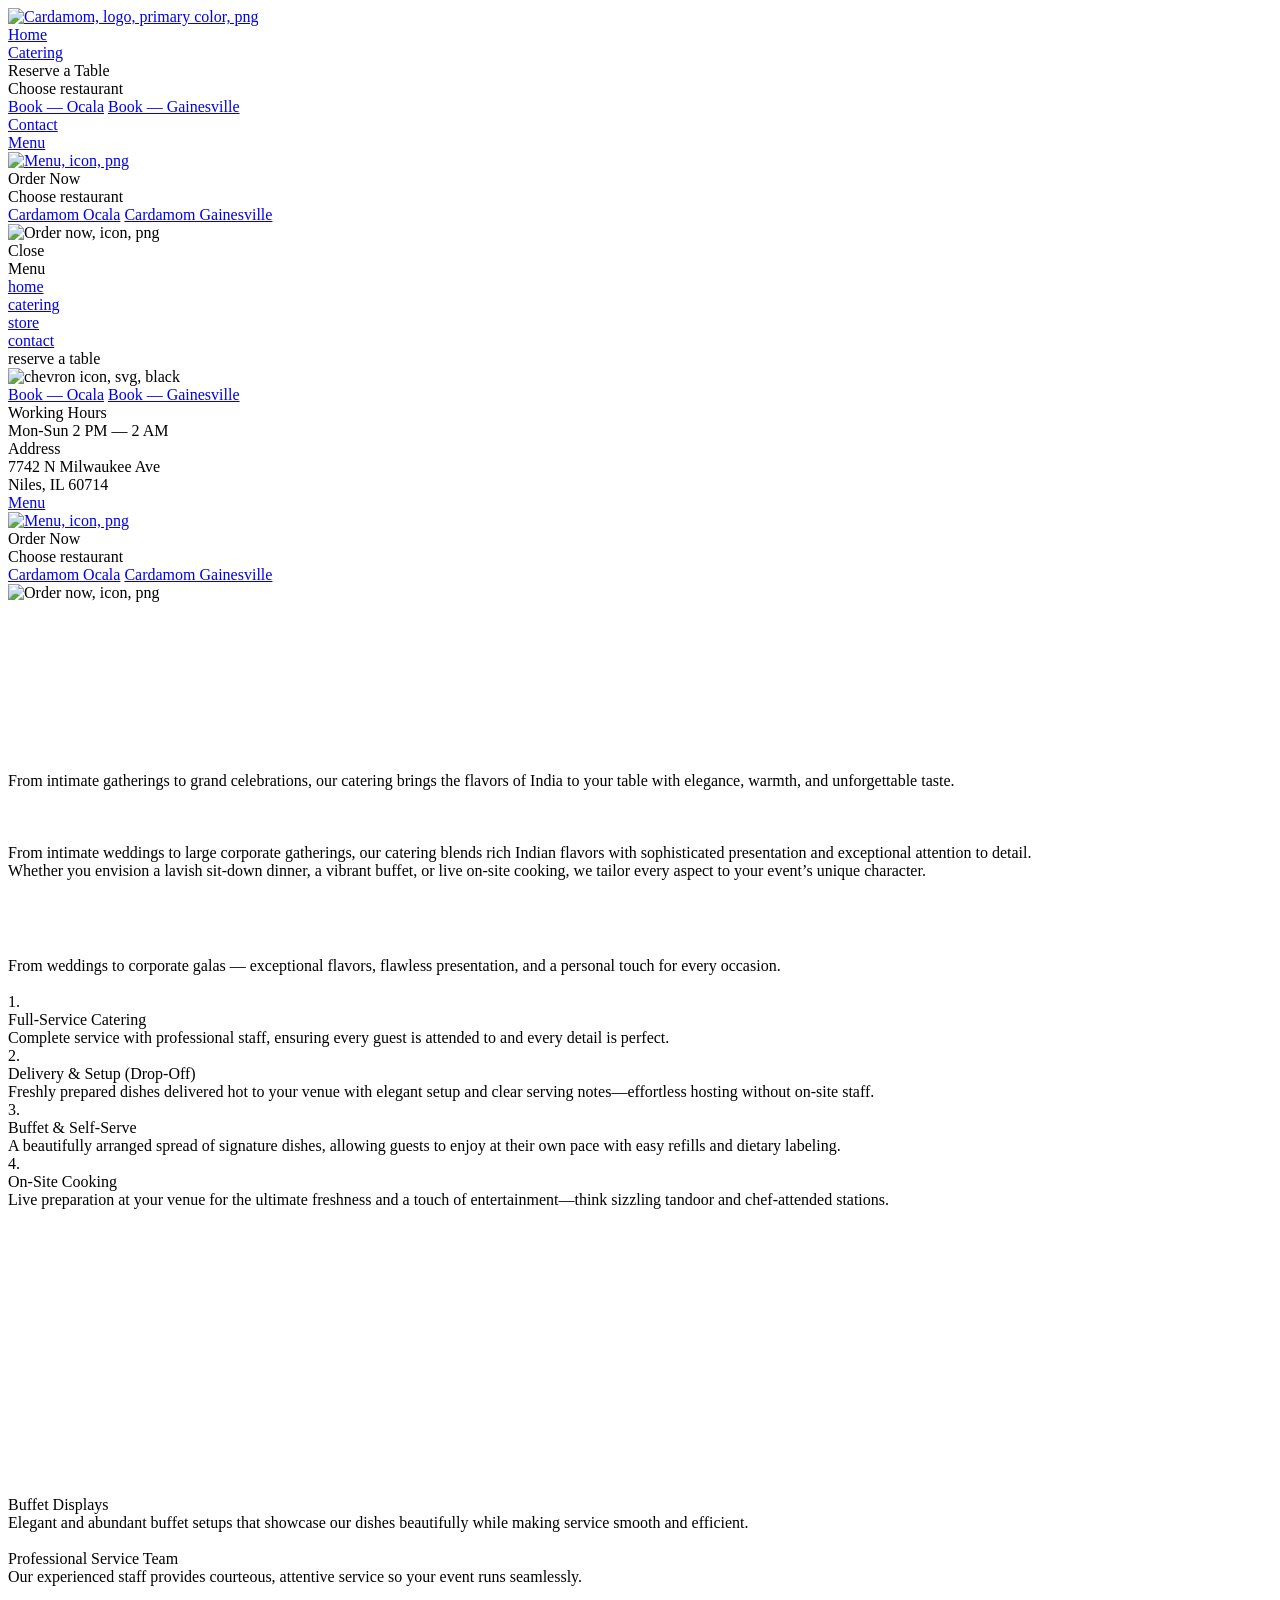
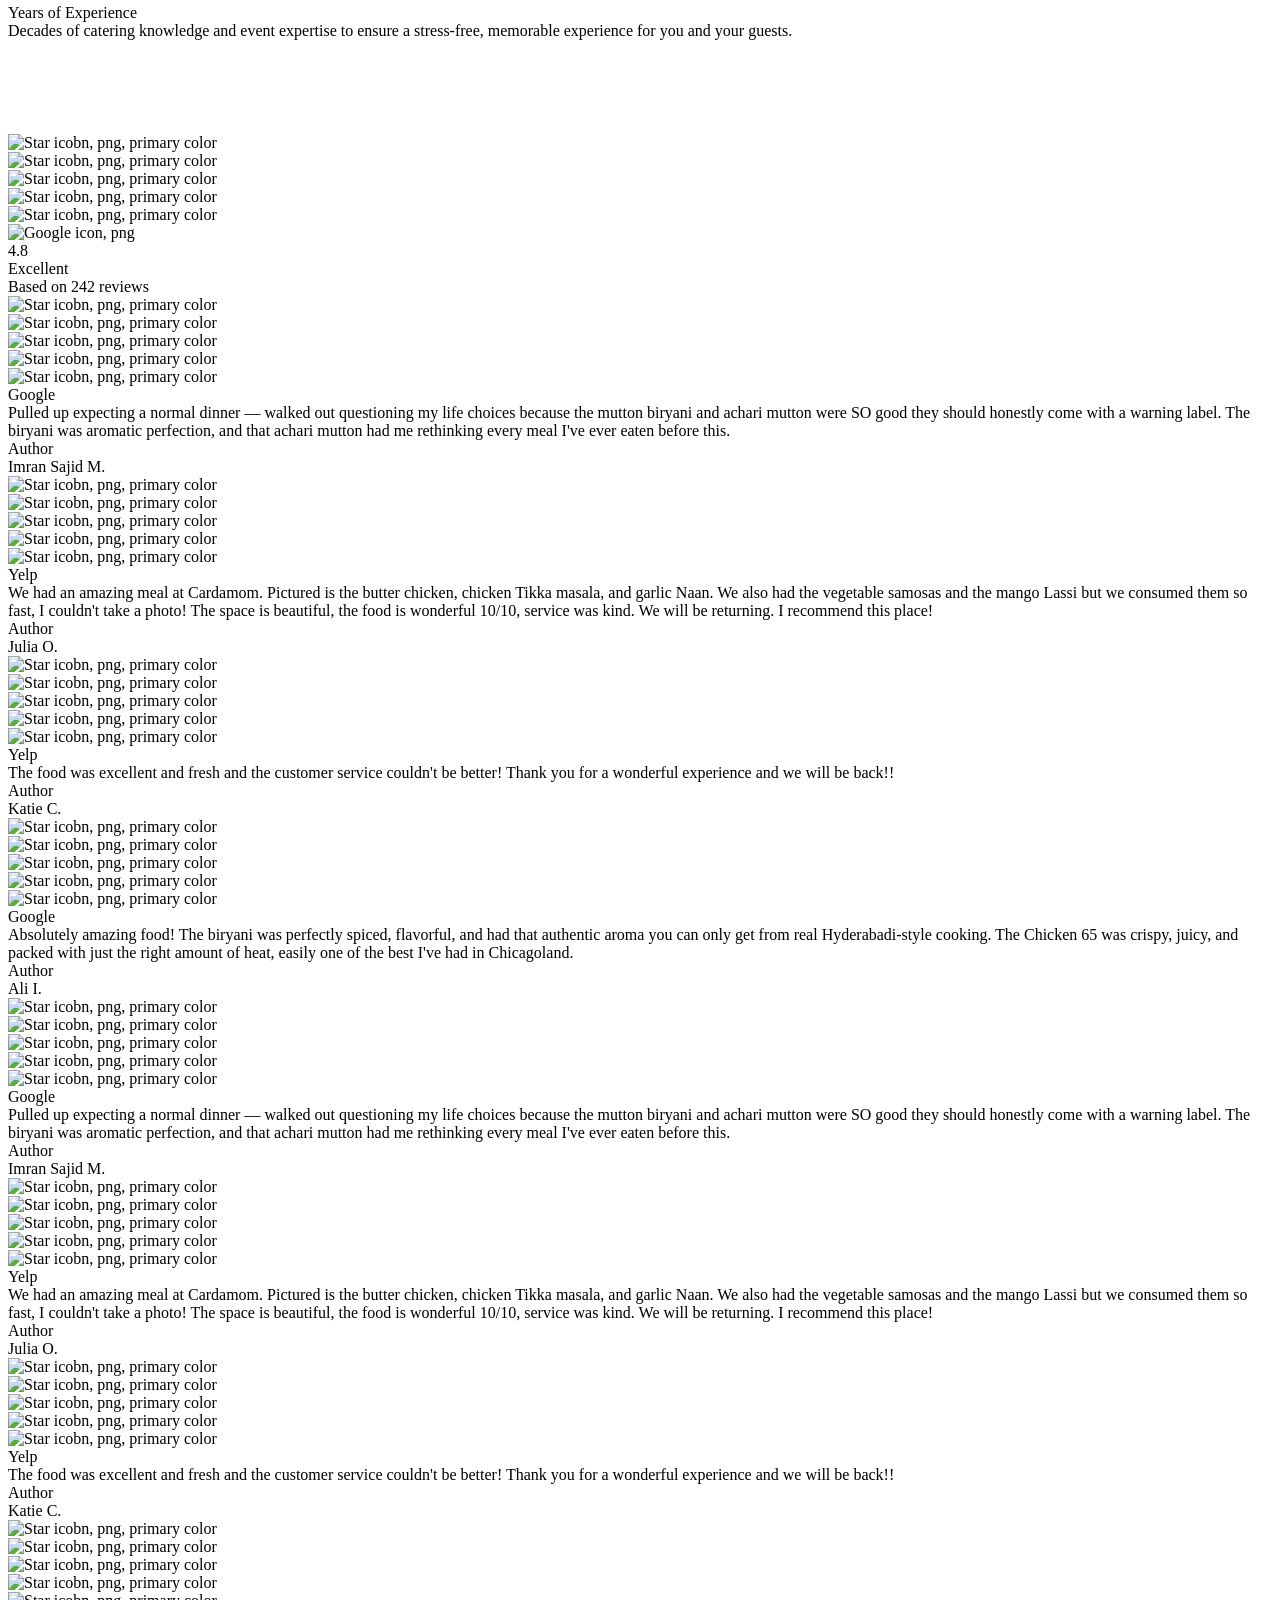
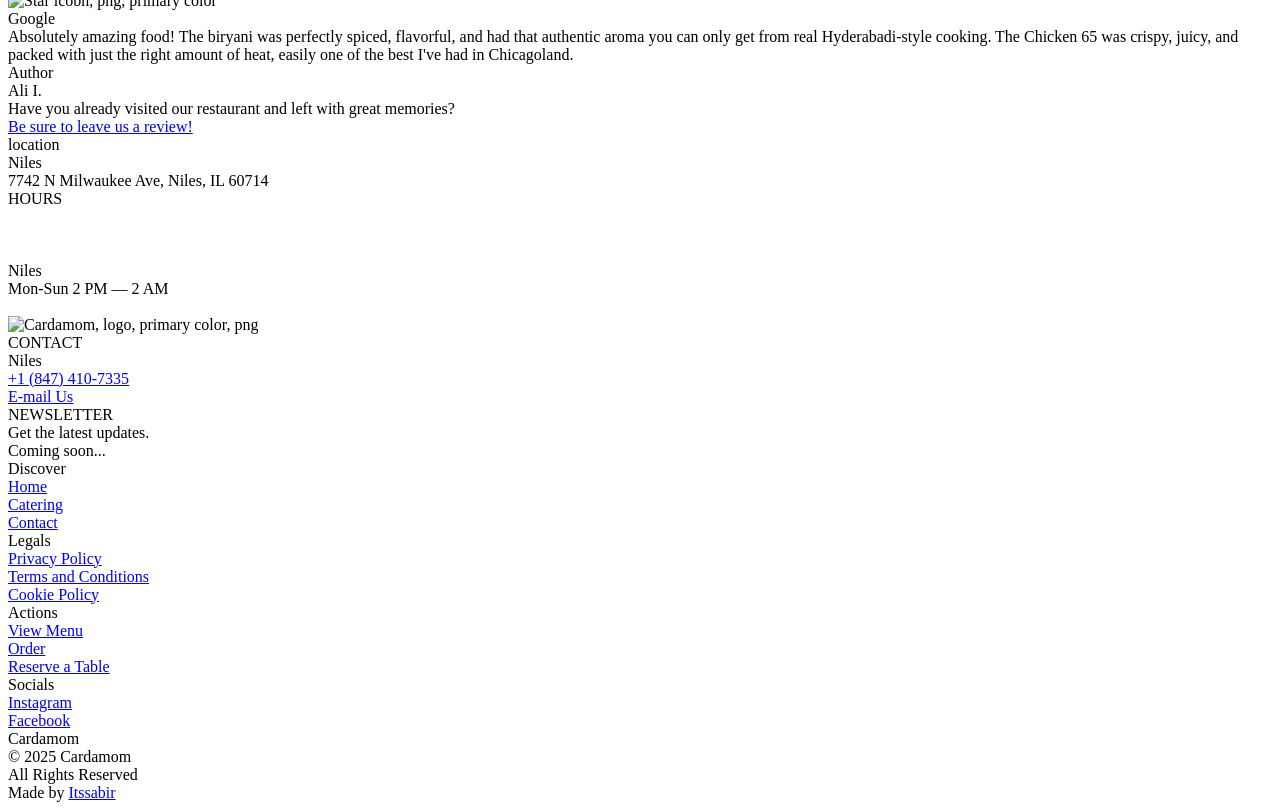
==== commit 1ee5f4ec: "Fixed contact page map and responsive layout" ====
--- a/catering.html
+++ b/catering.html
@@ -1,7 +1,7 @@
 <!DOCTYPE html>
 <html data-wf-domain="cardamomchicago.com" data-wf-page="68ae5056bd348131b82ccf20" data-wf-site="68a25157e0edb92947ffe4a2" lang="en-US">
 <head>
-            <link href="https://cdn.prod.website-files.com/68a25157e0edb92947ffe4a2/css/amritpalace.webflow.shared.e49efbab4.min.css" rel="stylesheet" type="text/css" integrity="sha384-5J77q0sUVrXh576ocnG/mn51XjPGflTHI/INn4iwlzmVgXgZOf/4zNlY6Qi7o8nA" crossorigin="anonymous"/>
+        <link href="https://cdn.prod.website-files.com/68a25157e0edb92947ffe4a2/css/amritpalace.webflow.shared.e49efbab4.min.css" rel="stylesheet" type="text/css" integrity="sha384-5J77q0sUVrXh576ocnG/mn51XjPGflTHI/INn4iwlzmVgXgZOf/4zNlY6Qi7o8nA" crossorigin="anonymous"/>
     <meta charset="utf-8"/>
     <title>Catering — Cardamom</title>
     <meta content="Elevate your next event with Cardamom catering. From intimate gatherings to large celebrations, enjoy authentic Indian cuisine crafted for every occasion." name="description"/>
@@ -133,7 +133,7 @@
                 <div class="left-side">
                     <div class="flexbox">
                         <a href="index.html" class="logo w-inline-block">
-                            <img src="https://cdn.prod.website-files.com/68a25157e0edb92947ffe4a2/68ab69d9e852bb71813eafdf_Logo.png" loading="lazy" alt="Cardamom, logo, primary color, png"/>
+                            <img src="https://ik.imagekit.io/f7ddop0qh/picsart%20logo.jpeg" loading="lazy" alt="Cardamom, logo, primary color, png"/>
                         </a>
                         <div class="menu_header">
                             <a href="index.html" class="h-link w-inline-block"><div>Home</div></a>
@@ -225,14 +225,13 @@
                 <div class="address_menu">
                     <div class="title_menu">Working Hours</div>
                     <div class="content_box">
-                        <div class="content_menu">Tue-Fri 11 AM — 10 PM<br/>Sat-Sun 12 AM — 10 PM<br/>Mon (Closed)</div>
+                        <div class="content_menu">Mon-Sun 2 PM — 2 AM<br></div>
                     </div>
                 </div>
                 <div class="address_menu">
                     <div class="title_menu">Address</div>
                     <div class="content_box">
-                        <div class="content_menu">3415 SW College Rd <br/>Ocala, FL 34474</div>
-                        <div class="content_menu">3105 SW 34th Street <br/>Gainesville, FL 32608</div>
+                        <div class="content_menu">7742 N Milwaukee Ave <br/>Niles, IL 60714</div>
                     </div>
                 </div>
             </div>
@@ -474,11 +473,11 @@
                             <div class="google_icon"><img src="https://cdn.prod.website-files.com/68a25157e0edb92947ffe4a2/68ab6f5c31e3e7b0a84252b6_google-icon.png" loading="lazy" alt="Google icon, png" class="image"/></div>
                         </div>
                         <div class="number_txt">
-                            <div class="big_number">4.7</div>
-                            <div class="small_number">/5</div>
+                            <div class="big_number">4.8</div>
+                            <div class="small_number"></div>
                             <div class="txt_review">
                                 <div class="title_review">Excellent</div>
-                                <div class="base_caption">Based on <span class="reviews_count">3 576</span> reviews</div>
+                                <div class="base_caption">Based on <span class="reviews_count">242</span> reviews</div>
                             </div>
                         </div>
                     </div>
@@ -516,11 +515,12 @@
                                         <div class="platform"><div class="txt_platform">Google</div></div>
                                     </div>
                                     <div class="testimonial_txt">
-                                        <div class="testimonial_p">Always so delicious. The staff is incredible and attentive. My favorite restaurant in Ocala.</div>
+                                        <div class="testimonial_p">Pulled up expecting a normal dinner — walked out questioning my life choices because the mutton biryani and achari mutton were SO good they should honestly come with a warning label. 
+                                            The biryani was aromatic perfection, and that achari mutton had me rethinking every meal I've ever eaten before this.</div>
                                     </div>
                                     <div class="author_box">
                                         <div class="author_title">Author</div>
-                                        <div class="author_name">James T.</div>
+                                        <div class="author_name">Imran Sajid M.</div>
                                     </div>
                                 </div>
                             </div>
@@ -537,11 +537,11 @@
                                         <div class="platform"><div class="txt_platform">Yelp</div></div>
                                     </div>
                                     <div class="testimonial_txt">
-                                        <div class="testimonial_p">The restaurant is very clean, food is amazing and servers very attentive. You will not regret eating here.</div>
+                                        <div class="testimonial_p">We had an amazing meal at Cardamom. Pictured is the butter chicken, chicken Tikka masala, and garlic Naan. We also had the vegetable samosas and the mango Lassi but we consumed them so fast, I couldn't take a photo! The space is beautiful, the food is wonderful 10/10, service was kind. We will be returning. I recommend this place!</div>
                                     </div>
                                     <div class="author_box">
                                         <div class="author_title">Author</div>
-                                        <div class="author_name">Elizabeth M.</div>
+                                        <div class="author_name">Julia O.</div>
                                     </div>
                                 </div>
                             </div>
@@ -555,14 +555,14 @@
                                             <div class="star_review"><img src="https://cdn.prod.website-files.com/68a25157e0edb92947ffe4a2/68ab6f5c7f6ef175306f18bb_star-icon.png" loading="lazy" alt="Star icobn, png, primary color" class="image stars"/></div>
                                             <div class="star_review"><img src="https://cdn.prod.website-files.com/68a25157e0edb92947ffe4a2/68ab6f5c7f6ef175306f18bb_star-icon.png" loading="lazy" alt="Star icobn, png, primary color" class="image stars"/></div>
                                         </div>
-                                        <div class="platform"><div class="txt_platform">Reddit</div></div>
+                                        <div class="platform"><div class="txt_platform">Yelp</div></div>
                                     </div>
                                     <div class="testimonial_txt">
-                                        <div class="testimonial_p">I had some of the best Indian food around… Tandoori Chicken, Rogan Josh and samosa chaat — everything was incredible.</div>
+                                        <div class="testimonial_p">The food was excellent and fresh and the customer service couldn't be better! Thank you for a wonderful experience and we will be back!!</div>
                                     </div>
                                     <div class="author_box">
                                         <div class="author_title">Author</div>
-                                        <div class="author_name">Rahul S.</div>
+                                        <div class="author_name">Katie C.</div>
                                     </div>
                                 </div>
                             </div>
@@ -576,14 +576,14 @@
                                             <div class="star_review"><img src="https://cdn.prod.website-files.com/68a25157e0edb92947ffe4a2/68ab6f5c7f6ef175306f18bb_star-icon.png" loading="lazy" alt="Star icobn, png, primary color" class="image stars"/></div>
                                             <div class="star_review"><img src="https://cdn.prod.website-files.com/68a25157e0edb92947ffe4a2/68ab6f5c7f6ef175306f18bb_star-icon.png" loading="lazy" alt="Star icobn, png, primary color" class="image stars"/></div>
                                         </div>
-                                        <div class="platform"><div class="txt_platform">MapQuest</div></div>
+                                        <div class="platform"><div class="txt_platform">Google</div></div>
                                     </div>
                                     <div class="testimonial_txt">
-                                        <div class="testimonial_p">Inassumong on the outside, GORGEOUS on the inside. I was dining alone and it was just stellar.</div>
+                                        <div class="testimonial_p">Absolutely amazing food! The biryani was perfectly spiced, flavorful, and had that authentic aroma you can only get from real Hyderabadi-style cooking. The Chicken 65 was crispy, juicy, and packed with just the right amount of heat, easily one of the best I've had in Chicagoland.</div>
                                     </div>
                                     <div class="author_box">
                                         <div class="author_title">Author</div>
-                                        <div class="author_name">Marie R.</div>
+                                        <div class="author_name">Ali I.</div>
                                     </div>
                                 </div>
                             </div>
@@ -604,11 +604,12 @@
                                         <div class="platform"><div class="txt_platform">Google</div></div>
                                     </div>
                                     <div class="testimonial_txt">
-                                        <div class="testimonial_p">Always so delicious. The staff is incredible and attentive. My favorite restaurant in Ocala.</div>
+                                        <div class="testimonial_p">Pulled up expecting a normal dinner — walked out questioning my life choices because the mutton biryani and achari mutton were SO good they should honestly come with a warning label. 
+                                            The biryani was aromatic perfection, and that achari mutton had me rethinking every meal I've ever eaten before this.</div>
                                     </div>
                                     <div class="author_box">
                                         <div class="author_title">Author</div>
-                                        <div class="author_name">James T.</div>
+                                        <div class="author_name">Imran Sajid M.</div>
                                     </div>
                                 </div>
                             </div>
@@ -625,11 +626,11 @@
                                         <div class="platform"><div class="txt_platform">Yelp</div></div>
                                     </div>
                                     <div class="testimonial_txt">
-                                        <div class="testimonial_p">The restaurant is very clean, food is amazing and servers very attentive. You will not regret eating here.</div>
+                                        <div class="testimonial_p">We had an amazing meal at Cardamom. Pictured is the butter chicken, chicken Tikka masala, and garlic Naan. We also had the vegetable samosas and the mango Lassi but we consumed them so fast, I couldn't take a photo! The space is beautiful, the food is wonderful 10/10, service was kind. We will be returning. I recommend this place!</div>
                                     </div>
                                     <div class="author_box">
                                         <div class="author_title">Author</div>
-                                        <div class="author_name">Elizabeth M.</div>
+                                        <div class="author_name">Julia O.</div>
                                     </div>
                                 </div>
                             </div>
@@ -643,14 +644,14 @@
                                             <div class="star_review"><img src="https://cdn.prod.website-files.com/68a25157e0edb92947ffe4a2/68ab6f5c7f6ef175306f18bb_star-icon.png" loading="lazy" alt="Star icobn, png, primary color" class="image stars"/></div>
                                             <div class="star_review"><img src="https://cdn.prod.website-files.com/68a25157e0edb92947ffe4a2/68ab6f5c7f6ef175306f18bb_star-icon.png" loading="lazy" alt="Star icobn, png, primary color" class="image stars"/></div>
                                         </div>
-                                        <div class="platform"><div class="txt_platform">Reddit</div></div>
+                                        <div class="platform"><div class="txt_platform">Yelp</div></div>
                                     </div>
                                     <div class="testimonial_txt">
-                                        <div class="testimonial_p">I had some of the best Indian food around… Tandoori Chicken, Rogan Josh and samosa chaat — everything was incredible.</div>
+                                        <div class="testimonial_p">The food was excellent and fresh and the customer service couldn't be better! Thank you for a wonderful experience and we will be back!!</div>
                                     </div>
                                     <div class="author_box">
                                         <div class="author_title">Author</div>
-                                        <div class="author_name">Rahul S.</div>
+                                        <div class="author_name">Katie C.</div>
                                     </div>
                                 </div>
                             </div>
@@ -664,14 +665,14 @@
                                             <div class="star_review"><img src="https://cdn.prod.website-files.com/68a25157e0edb92947ffe4a2/68ab6f5c7f6ef175306f18bb_star-icon.png" loading="lazy" alt="Star icobn, png, primary color" class="image stars"/></div>
                                             <div class="star_review"><img src="https://cdn.prod.website-files.com/68a25157e0edb92947ffe4a2/68ab6f5c7f6ef175306f18bb_star-icon.png" loading="lazy" alt="Star icobn, png, primary color" class="image stars"/></div>
                                         </div>
-                                        <div class="platform"><div class="txt_platform">MapQuest</div></div>
+                                        <div class="platform"><div class="txt_platform">Google</div></div>
                                     </div>
                                     <div class="testimonial_txt">
-                                        <div class="testimonial_p">Inassumong on the outside, GORGEOUS on the inside. I was dining alone and it was just stellar.</div>
+                                        <div class="testimonial_p">Absolutely amazing food! The biryani was perfectly spiced, flavorful, and had that authentic aroma you can only get from real Hyderabadi-style cooking. The Chicken 65 was crispy, juicy, and packed with just the right amount of heat, easily one of the best I've had in Chicagoland.</div>
                                     </div>
                                     <div class="author_box">
                                         <div class="author_title">Author</div>
-                                        <div class="author_name">Marie R.</div>
+                                        <div class="author_name">Ali I.</div>
                                     </div>
                                 </div>
                             </div>
@@ -683,7 +684,7 @@
         <div class="wrapper_base special_marque">
             <div class="review_txt">
                 <div class="base_p dark review_spec">Have you already visited our restaurant and left with great memories?</div>
-                <a href="https://www.google.com/search?sca_esv=972409babe1b9eaa&amp;si=AMgyJEuzsz2NflaaWzrzdpjxXXRaJ2hfdMsbe_mSWso6src8s909IWr16dNG_KDShGavAL3cue4s8qxAOavCgrazHPQLske-FtvjHsk10zPoYuGcKCd7Z_LNBId9v53hKYxiqVOeRgST&amp;q=Cardamom+Reviews&amp;sa=X&amp;ved=2ahUKEwj2l8iJ2ouQAxXMlP0HHRZiJsAQ0bkNegQISBAE&amp;biw=1707&amp;bih=932&amp;dpr=1.5" target="_blank" class="w-inline-block">
+                <a href="https://www.google.com/search?sxsrf=ANbL-n44LZVeGcuKAHwncgzQYplJps1tgQ:1776070257950&si=AL3DRZEsmMGCryMMFSHJ3StBhOdZ2-6yYkXd_doETEE1OR-qOXFufkyvn4_gHfWSk0EP8Zv2OOM64OTlk4kGFKDgfLuWR3pz3VviwduqPujZI9ph9ieOfrlJQK3MCnClmZzDJu6vr6TY&q=Cardamom+Reviews" target="_blank" class="w-inline-block">
                     <div class="base_p dark link_review">Be sure to leave us a review!</div>
                 </a>
             </div>
@@ -695,26 +696,22 @@
                 <div class="address_hours only_hours">
                     <div class="flexbox_box">
                         <div class="address_box">
-                            <div class="title_footer">locations</div>
+                            <div class="title_footer">location</div>
                             <div class="addresses_box">
                                 <div>
-                                    <div class="txt_footer">Ocala</div>
-                                    <div class="txt_footer">3415 SW College RdOcala, FL 34474</div>
-                                </div>
-                                <div>
-                                    <div class="txt_footer">Gainesville</div>
-                                    <div class="txt_footer">3105 SW 34th Street Gainesville, FL 32608</div>
+                                    <div class="txt_footer">Niles</div>
+                                    <div class="txt_footer">7742 N Milwaukee Ave, Niles, IL 60714</div>
                                 </div>
                             </div>
                         </div>
                         <div class="right_fotoer_box">
                             <div class="title_footer">HOURS</div>
-                            <div class="txt_footer"><br/><br/><br/>Ocala <br/>Tue-Fri 11 AM — 10 PM<br/>Sat-Sun 12 PM — 10 PM<br/>Mon (Closed)<br/><br/>Gainesville <br/>Tue-Th 11 AM — 9 PM<br/>Friday 11 AM — 10 PM<br/>Sat-Sun 12 PM — 10 PM<br/>Mon (Closed)</div>
+                            <div class="txt_footer"><br/><br/><br/>Niles <br/>Mon-Sun 2 PM — 2 AM<br/><br/></div>
                         </div>
                     </div>
                 </div>
                 <div id="w-node-fec112a8-dfda-1720-b88b-9e68da0a7250-da0a723d" class="middle_logo_footer">
-                    <img src="https://cdn.prod.website-files.com/68a25157e0edb92947ffe4a2/68ab69d9e852bb71813eafdf_Logo.png" loading="lazy" alt="Cardamom, logo, primary color, png" class="image"/>
+                    <img src="https://ik.imagekit.io/f7ddop0qh/picsart%20logo.jpeg" loading="lazy" alt="Cardamom, logo, primary color, png" class="image"/>
                 </div>
                 <div class="address_hours">
                     <div class="flexbox_box footer_flex">
@@ -723,15 +720,9 @@
                             <div class="middle_links_footer">
                                 <div class="phones_footer">
                                     <div>
-                                        <div class="txt_footer">Ocala</div>
+                                        <div class="txt_footer">Niles</div>
                                         <a fs-copyclip-message="Phone copied!" fs-copyclip-element="click" href="#" class="footer_link w-inline-block">
-                                            <div class="txt_footer">+1 (352) 873-8500</div>
-                                        </a>
-                                    </div>
-                                    <div>
-                                        <div class="txt_footer">Gainesville</div>
-                                        <a fs-copyclip-message="Phone copied!" fs-copyclip-element="click" href="#" class="footer_link w-inline-block">
-                                            <div class="txt_footer">+1 (352) 769-8500</div>
+                                            <div class="txt_footer">+1 (847) 410-7335</div>
                                         </a>
                                     </div>
                                 </div>
@@ -779,7 +770,7 @@
                 <div id="w-node-fec112a8-dfda-1720-b88b-9e68da0a7299-da0a723d" class="links_footer_list">
                     <div class="title_links"><div class="txt_footer">Socials</div></div>
                     <div class="footer_links">
-                        <a href="https://www.instagram.com/Cardamom/" target="_blank" class="txt_footer w-inline-block"><div>Instagram</div></a>
+                        <a href="https://www.instagram.com/cardamom_niles/" target="_blank" class="txt_footer w-inline-block"><div>Instagram</div></a>
                         <a href="https://www.facebook.com/Cardamom/" target="_blank" class="txt_footer w-inline-block"><div>Facebook</div></a>
                     </div>
                 </div>
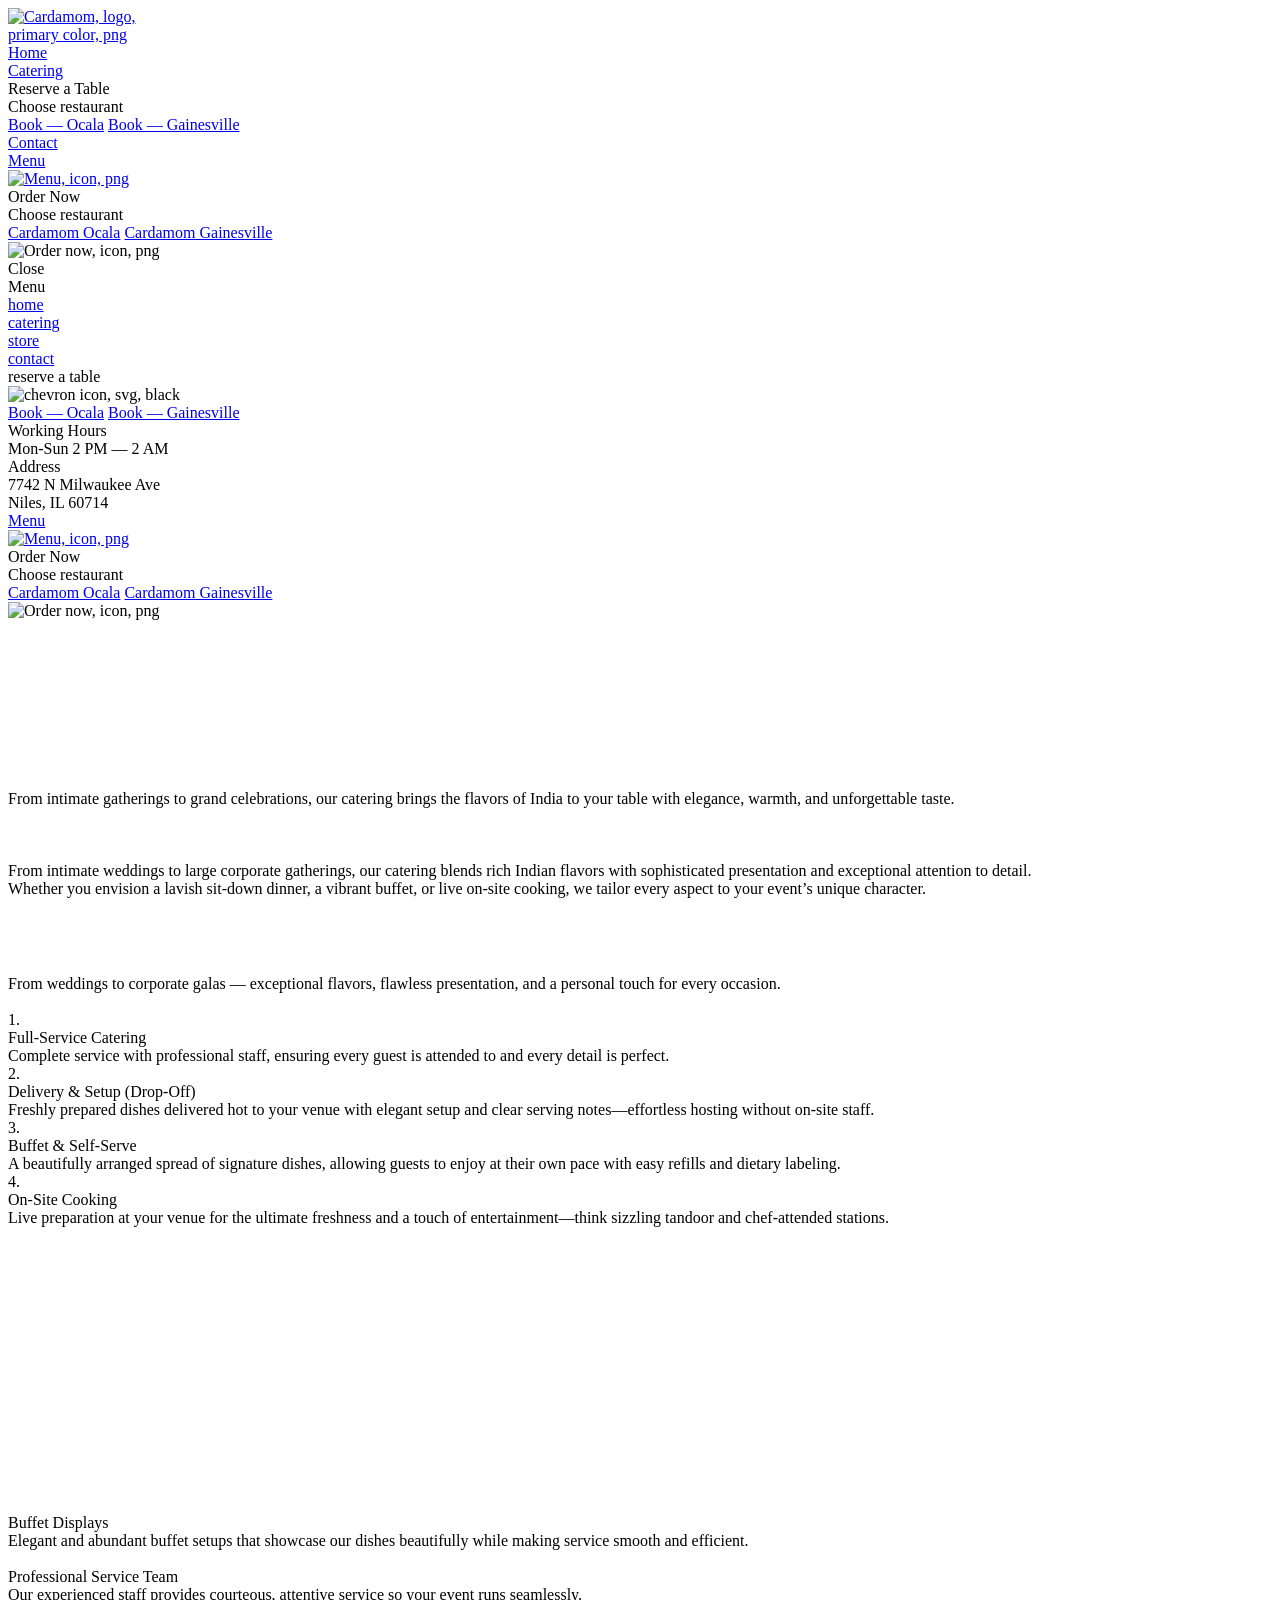
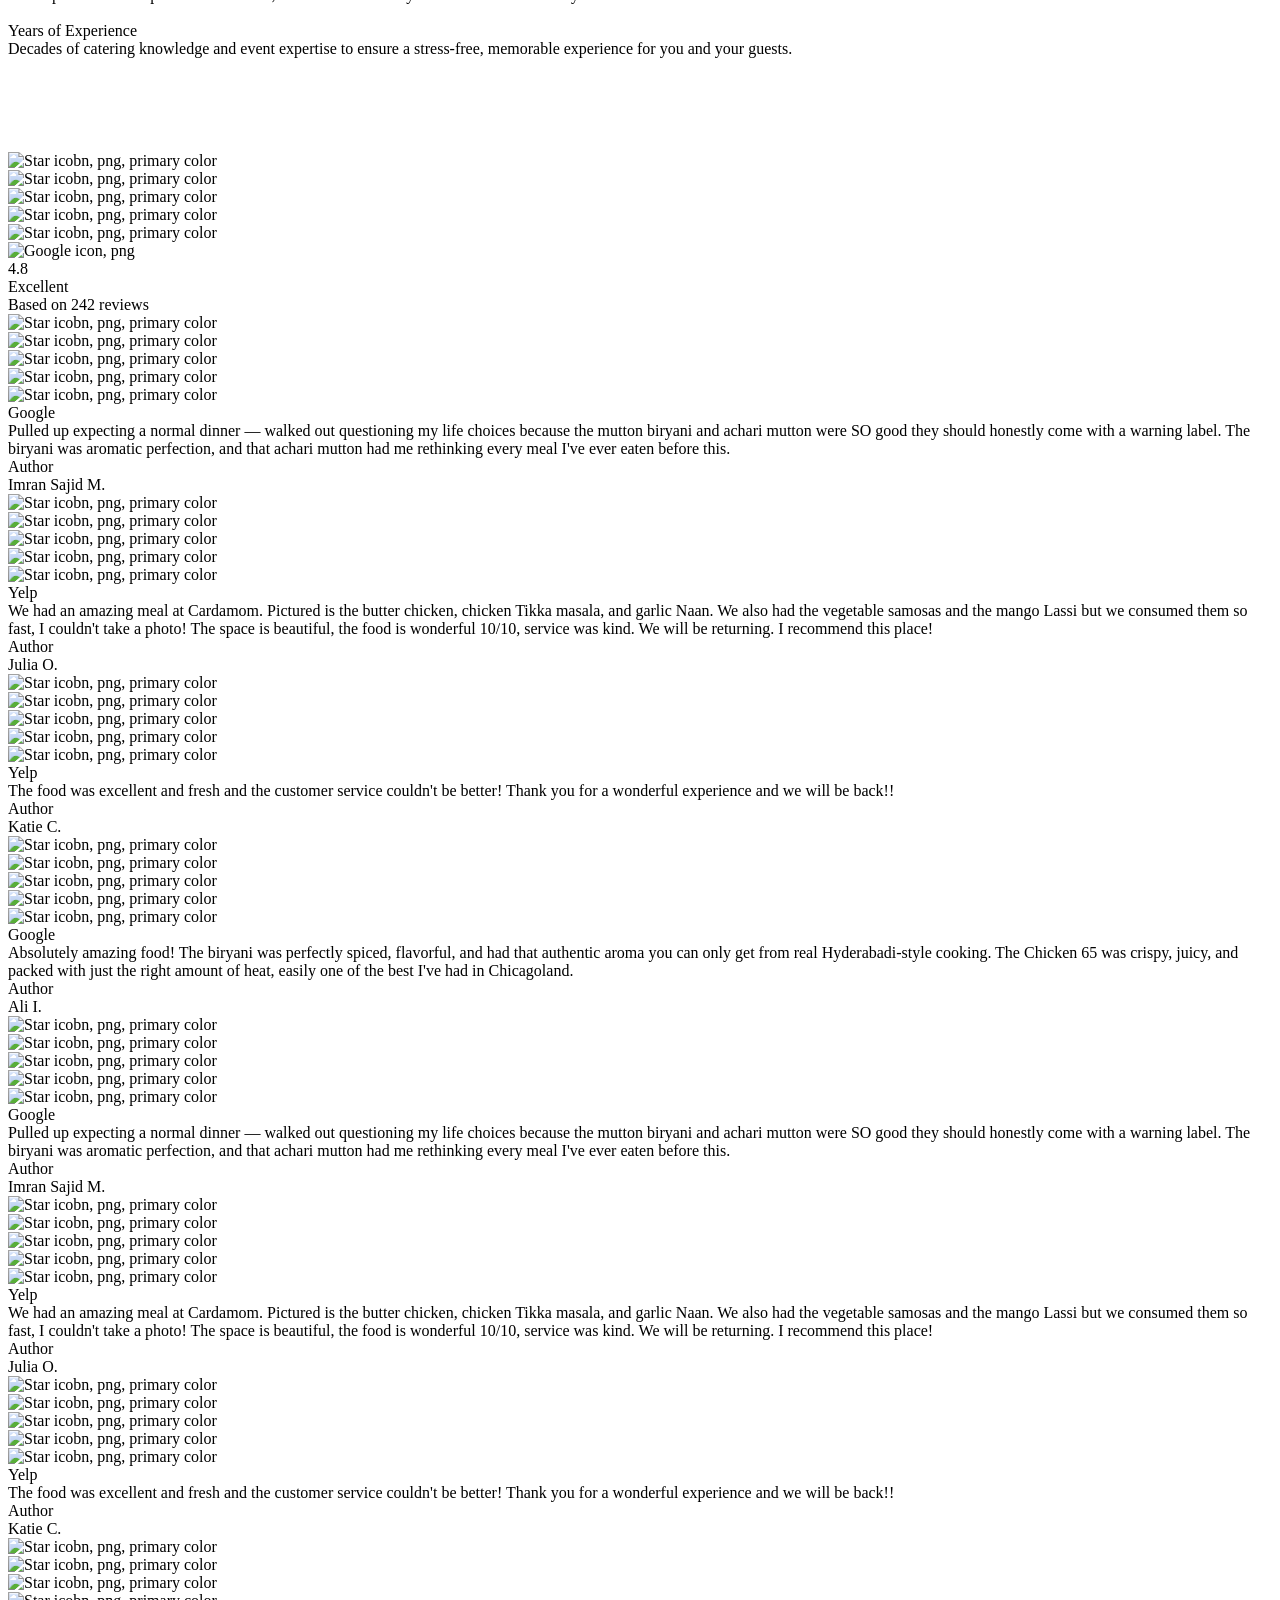
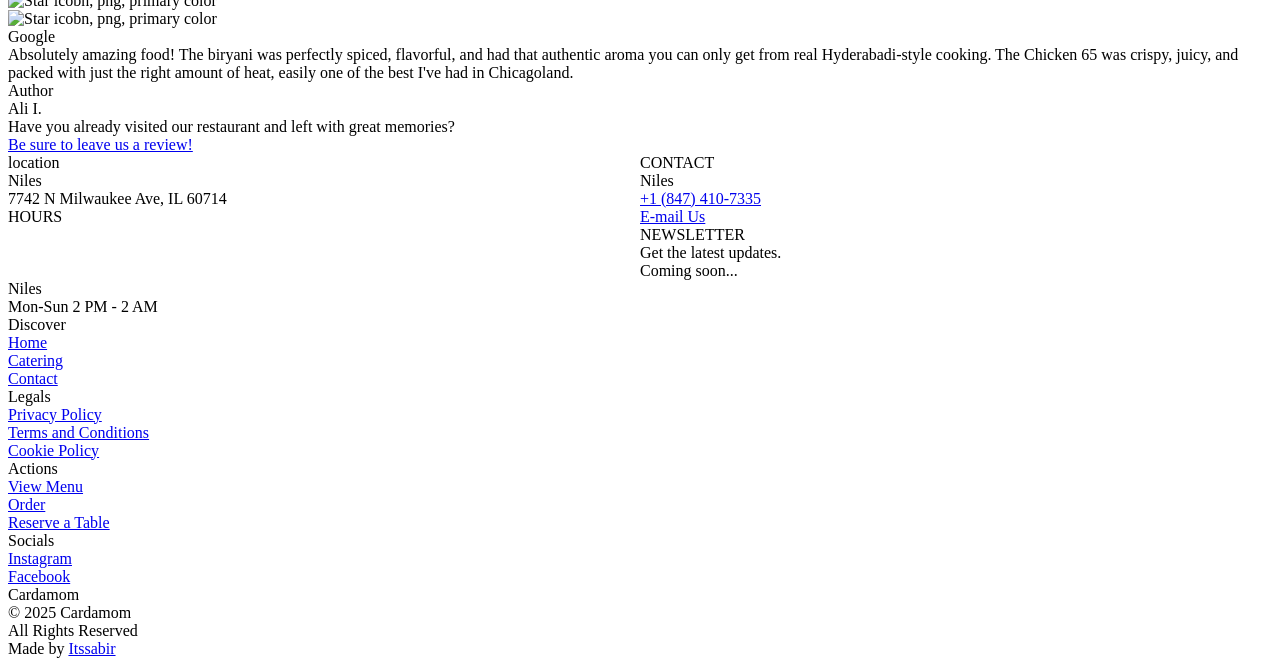
==== commit 3638ff35: "Updated menu items, fixed footer grid" ====
--- a/catering.html
+++ b/catering.html
@@ -132,7 +132,7 @@
             <div class="flex_header">
                 <div class="left-side">
                     <div class="flexbox">
-                        <a href="index.html" class="logo w-inline-block">
+                        <a href="index.html" aria-current="page" class="logo w-inline-block w--current" style="width:150px; height: auto; display: block;">
                             <img src="https://ik.imagekit.io/f7ddop0qh/picsart%20logo.jpeg" loading="lazy" alt="Cardamom, logo, primary color, png"/>
                         </a>
                         <div class="menu_header">
@@ -692,55 +692,55 @@
     </section>
     <section class="footer">
         <div class="wrapper_footer">
-            <div class="content_line">
-                <div class="address_hours only_hours">
-                    <div class="flexbox_box">
-                        <div class="address_box">
-                            <div class="title_footer">location</div>
-                            <div class="addresses_box">
-                                <div>
-                                    <div class="txt_footer">Niles</div>
-                                    <div class="txt_footer">7742 N Milwaukee Ave, Niles, IL 60714</div>
-                                </div>
-                            </div>
-                        </div>
-                        <div class="right_fotoer_box">
-                            <div class="title_footer">HOURS</div>
-                            <div class="txt_footer"><br/><br/><br/>Niles <br/>Mon-Sun 2 PM — 2 AM<br/><br/></div>
-                        </div>
-                    </div>
-                </div>
-                <div id="w-node-fec112a8-dfda-1720-b88b-9e68da0a7250-da0a723d" class="middle_logo_footer">
-                    <img src="https://ik.imagekit.io/f7ddop0qh/picsart%20logo.jpeg" loading="lazy" alt="Cardamom, logo, primary color, png" class="image"/>
-                </div>
-                <div class="address_hours">
-                    <div class="flexbox_box footer_flex">
-                        <div id="w-node-fec112a8-dfda-1720-b88b-9e68da0a7254-da0a723d" class="address_box address">
-                            <div class="title_footer">CONTACT</div>
-                            <div class="middle_links_footer">
-                                <div class="phones_footer">
-                                    <div>
-                                        <div class="txt_footer">Niles</div>
-                                        <a fs-copyclip-message="Phone copied!" fs-copyclip-element="click" href="#" class="footer_link w-inline-block">
-                                            <div class="txt_footer">+1 (847) 410-7335</div>
-                                        </a>
-                                    </div>
-                                </div>
-                                <a fs-copyclip-message="E-mail copied!" fs-copyclip-element="click" href="#" class="w-inline-block">
-                                    <div class="txt_footer">E-mail Us</div>
-                                </a>
-                            </div>
-                        </div>
-                        <div id="w-node-fec112a8-dfda-1720-b88b-9e68da0a725c-da0a723d" class="right_fotoer_box newsletter">
-                            <div class="title_footer">NEWSLETTER</div>
-                            <div>
-                                <div class="txt_footer">Get the latest updates.</div>
-                                <div class="txt_footer">Coming soon...</div>
-                            </div>
-                        </div>
-                    </div>
-                </div>
-            </div>
+            <div class="content_line" style="display: grid; grid-template-columns: 1fr 1fr; gap: 0px;">
+  
+  <div class="address_hours only_hours" style="border-right: 1px solid rgba(255, 255, 255, 0.15);">
+    <div class="flexbox_box">
+      <div class="address_box">
+        <div class="title_footer">location</div>
+        <div class="addresses_box">
+          <div>
+            <div class="txt_footer">Niles</div>
+            <div class="txt_footer">7742 N Milwaukee Ave, IL 60714</div>
+          </div>
+        </div>
+      </div>
+      <div class="right_fotoer_box">
+        <div class="title_footer">HOURS</div>
+        <div class="txt_footer"><br/><br/><br/>Niles<br/>Mon-Sun 2 PM - 2 AM<br/></div>
+      </div>
+    </div>
+  </div>
+
+  <div class="address_hours">
+    <div class="flexbox_box footer_flex">
+      <div id="w-node-fec112a8-dfda-1720-b88b-9e68da0a7254-da0a723d" class="address_box address">
+        <div class="title_footer">CONTACT</div>
+        <div class="middle_links_footer">
+          <div class="phones_footer">
+            <div>
+              <div class="txt_footer">Niles</div>
+              <a fs-copyclip-message="Phone copied!" fs-copyclip-element="click" href="#" class="footer_link w-inline-block">
+                <div class="txt_footer">+1 (847) 410-7335</div>
+              </a>
+            </div>
+          </div>
+          <a fs-copyclip-message="E-mail copied!" fs-copyclip-element="click" href="#" class="w-inline-block">
+            <div class="txt_footer">E-mail Us</div>
+          </a>
+        </div>
+      </div>
+      <div id="w-node-fec112a8-dfda-1720-b88b-9e68da0a725c-da0a723d" class="right_fotoer_box newsletter">
+        <div class="title_footer">NEWSLETTER</div>
+        <div>
+          <div class="txt_footer">Get the latest updates.</div>
+          <div class="txt_footer">Coming soon...</div>
+        </div>
+      </div>
+    </div>
+  </div>
+
+</div>
             <div class="links_footer">
                 <div id="w-node-fec112a8-dfda-1720-b88b-9e68da0a7265-da0a723d" class="links_footer_list">
                     <div class="title_links"><div class="txt_footer">Discover</div></div>
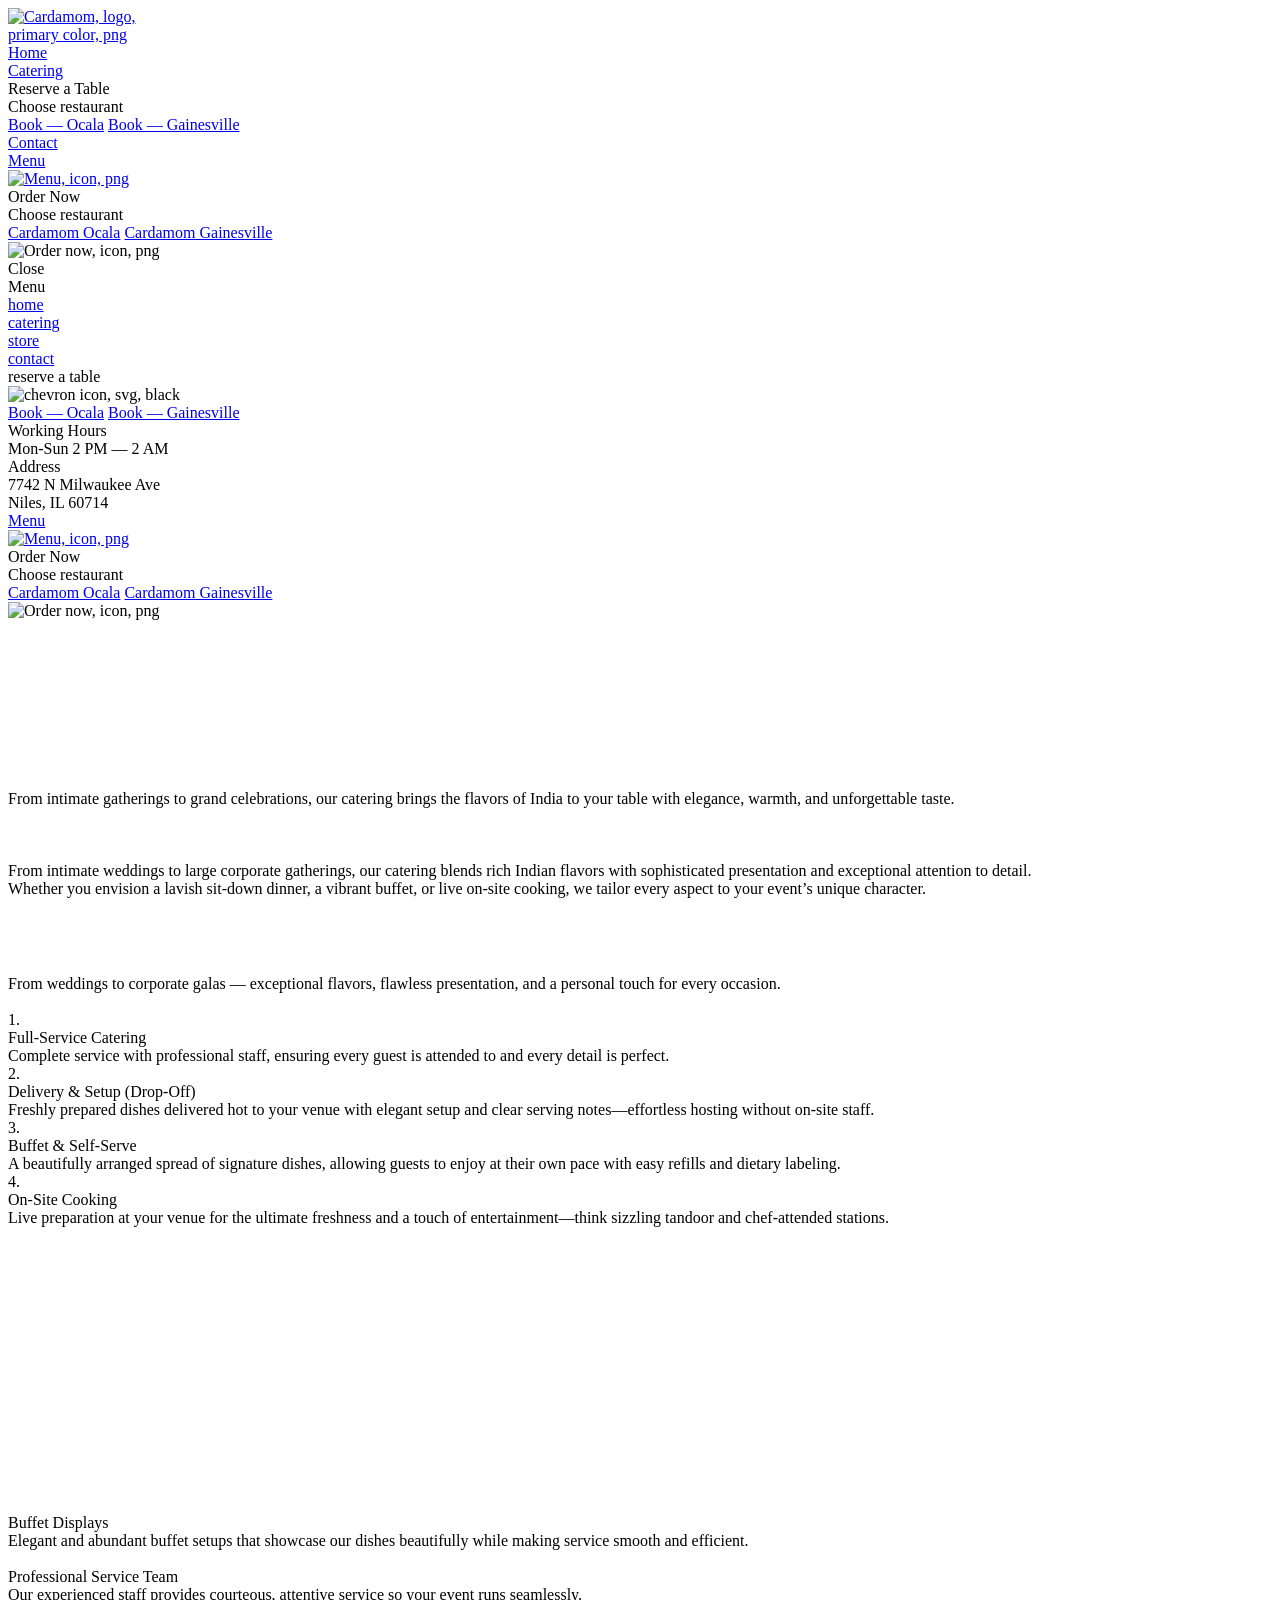
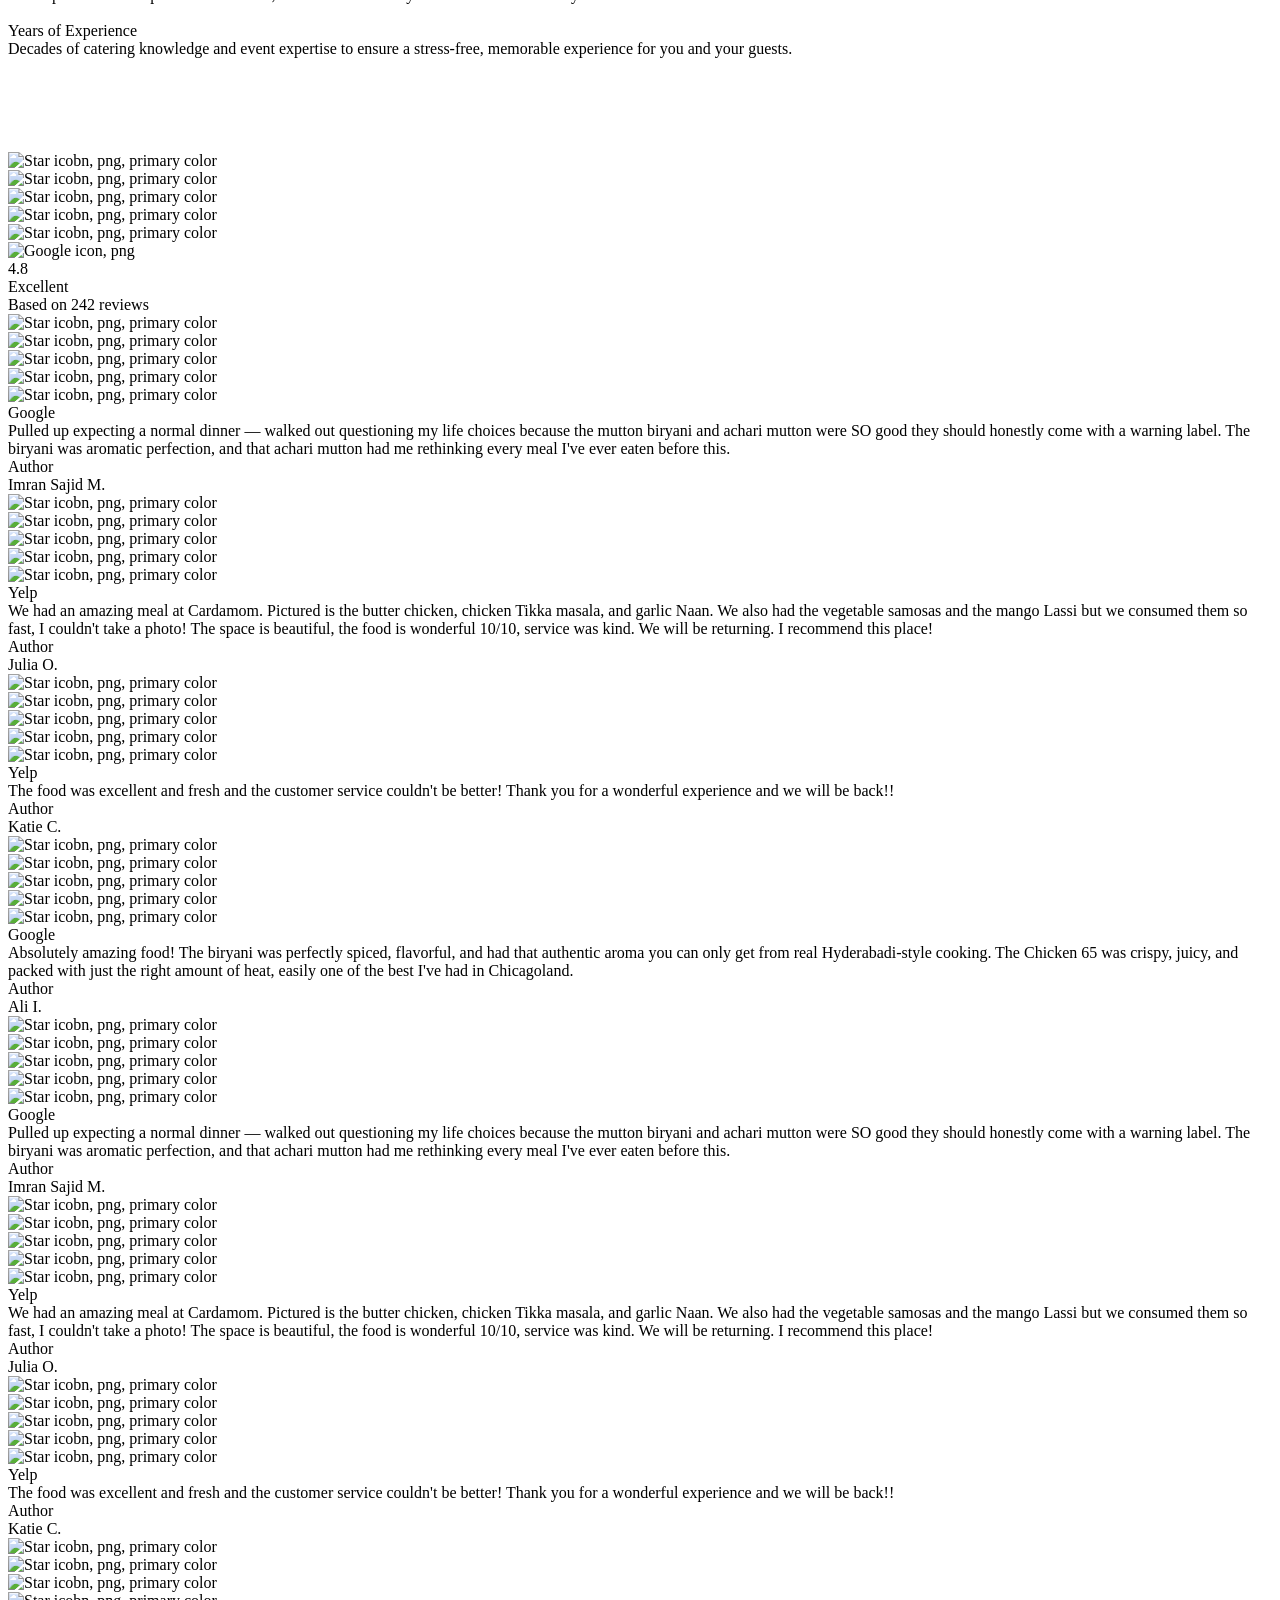
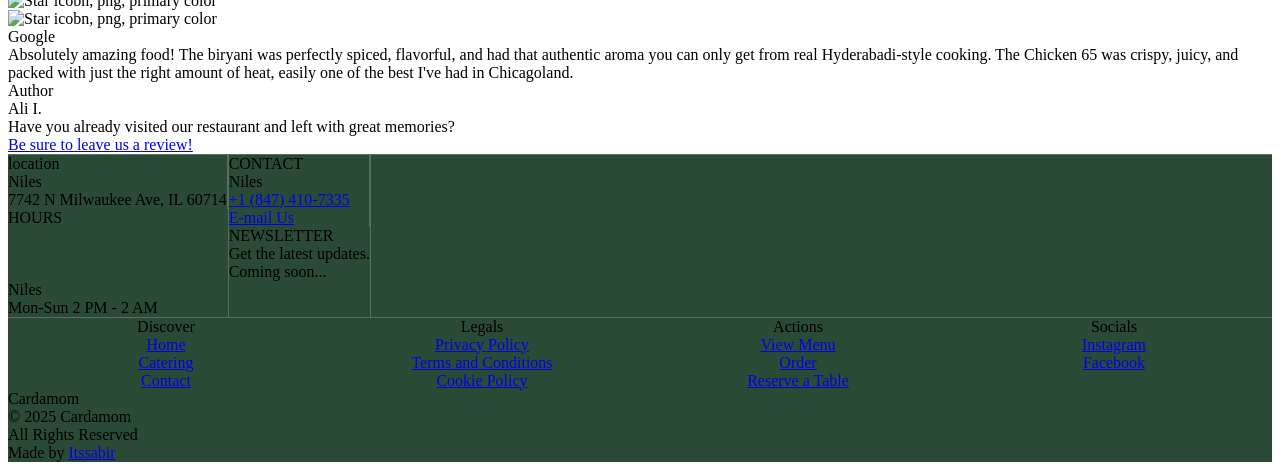
==== commit c0d64c86: "Fixed mobile footer grid and updated backgroud colors" ====
--- a/catering.html
+++ b/catering.html
@@ -109,14 +109,118 @@
         }
 
         ::selection {
-            background-color: #d49653;
+            background-color: #425816;
             color: #2c2c2c;
         }
 
         ::-moz-selection {
-            background-color: #d49653;
+            background-color: #425816;
             color: #2c2c2c;
         }
+        /* --- FOOTER BACKGROUND COLOR --- */
+.footer {
+  background-color: #2b4a36 !important; /* Replace this with your new color */
+}
+/* --- FOOTER ALIGNMENT FIX --- */
+  
+  /* Hide the invisible spacer that breaks the alignment */
+  .links_footer .empty_div {
+    display: none !important; 
+  }
+
+  /* Force the links into 4 perfectly equal columns on desktop */
+  @media (min-width: 768px) {
+    .links_footer {
+      display: grid !important;
+      grid-template-columns: repeat(4, 1fr) !important;
+      width: 100% !important;
+    }
+  }
+
+  /* Center the text within each column to match the top sections */
+  .links_footer_list {
+    display: flex !important;
+    flex-direction: column !important;
+    align-items: center !important;
+    text-align: center !important;
+  }
+  /* --- FOOTER ALIGNMENT FIX --- */
+  .links_footer .empty_div {
+    display: none !important; 
+  }
+
+  @media (min-width: 768px) {
+    .links_footer {
+      display: grid !important;
+      grid-template-columns: repeat(4, 1fr) !important;
+      width: 100% !important;
+    }
+  }
+
+  .links_footer_list {
+    display: flex !important;
+    flex-direction: column !important;
+    align-items: center !important;
+    text-align: center !important;
+  }
+  /* --- PERFECT FOOTER GRID CLEANUP --- */
+  
+  /* 1. Strip ALL default borders from the inner boxes so nothing overlaps or doubles up */
+  .flexbox_box, 
+  .address_hours, 
+  .address_box, 
+  .right_fotoer_box {
+    border: none !important;
+    margin-top: 0 !important;
+  }
+
+  /* 2. Add ONE master border to the top and bottom of the entire row */
+  .content_line {
+    border-top: 1px solid rgba(255, 255, 255, 0.2) !important;
+    border-bottom: 1px solid rgba(255, 255, 255, 0.2) !important;
+    display: flex !important;
+    align-items: stretch !important; /* This forces the Newsletter box to align perfectly with the others */
+  }
+
+  /* 3. Draw exactly THREE clean vertical lines to separate the 4 columns */
+  .address_box {
+    border-right: 1px solid rgba(255, 255, 255, 0.2) !important;
+  }
+  .address_hours {
+    border-right: 1px solid rgba(255, 255, 255, 0.2) !important;
+  }
+  /* --- MOBILE FOOTER BORDER COMPLETION --- */
+  @media (max-width: 767px) {
+    /* 1. Add the missing vertical line on the far left */
+    .content_line {
+      border-left: 1px solid rgba(255, 255, 255, 0.2) !important;
+    }
+    
+    /* 2. Add the horizontal dividing line between the top row and bottom row */
+    .content_line > div:nth-child(1),
+    .content_line > div:nth-child(2) {
+      border-bottom: 1px solid rgba(255, 255, 255, 0.2) !important;
+    }
+  }
+  /* --- FIX: PULL HOURS & NEWSLETTER TEXT UPWARDS --- */
+  @media (max-width: 767px) {
+    
+    /* Target ONLY the Hours and Newsletter boxes */
+    .address_hours, 
+    .right_fotoer_box {
+      justify-content: flex-start !important; /* This yanks all the text inside them up to the ceiling */
+    }
+
+    /* Control the gap strictly under HOURS */
+    .address_hours .txt_footer.spec {
+      margin-top: 0px !important; /* Shrunk from 30px to 15px to pull the text UP */
+    }
+
+    /* Control the gap strictly under NEWSLETTER */
+    .right_fotoer_box .txt_footer.spec {
+      margin-top: 0px !important; /* Stays at 30px to keep it aligned with Contact */
+    }
+  }
     </style>
     <link rel="stylesheet" type="text/css" href="https://cdn.jsdelivr.net/npm/@splidejs/splide@3.2.2/dist/css/splide-core.min.css">
     <style>
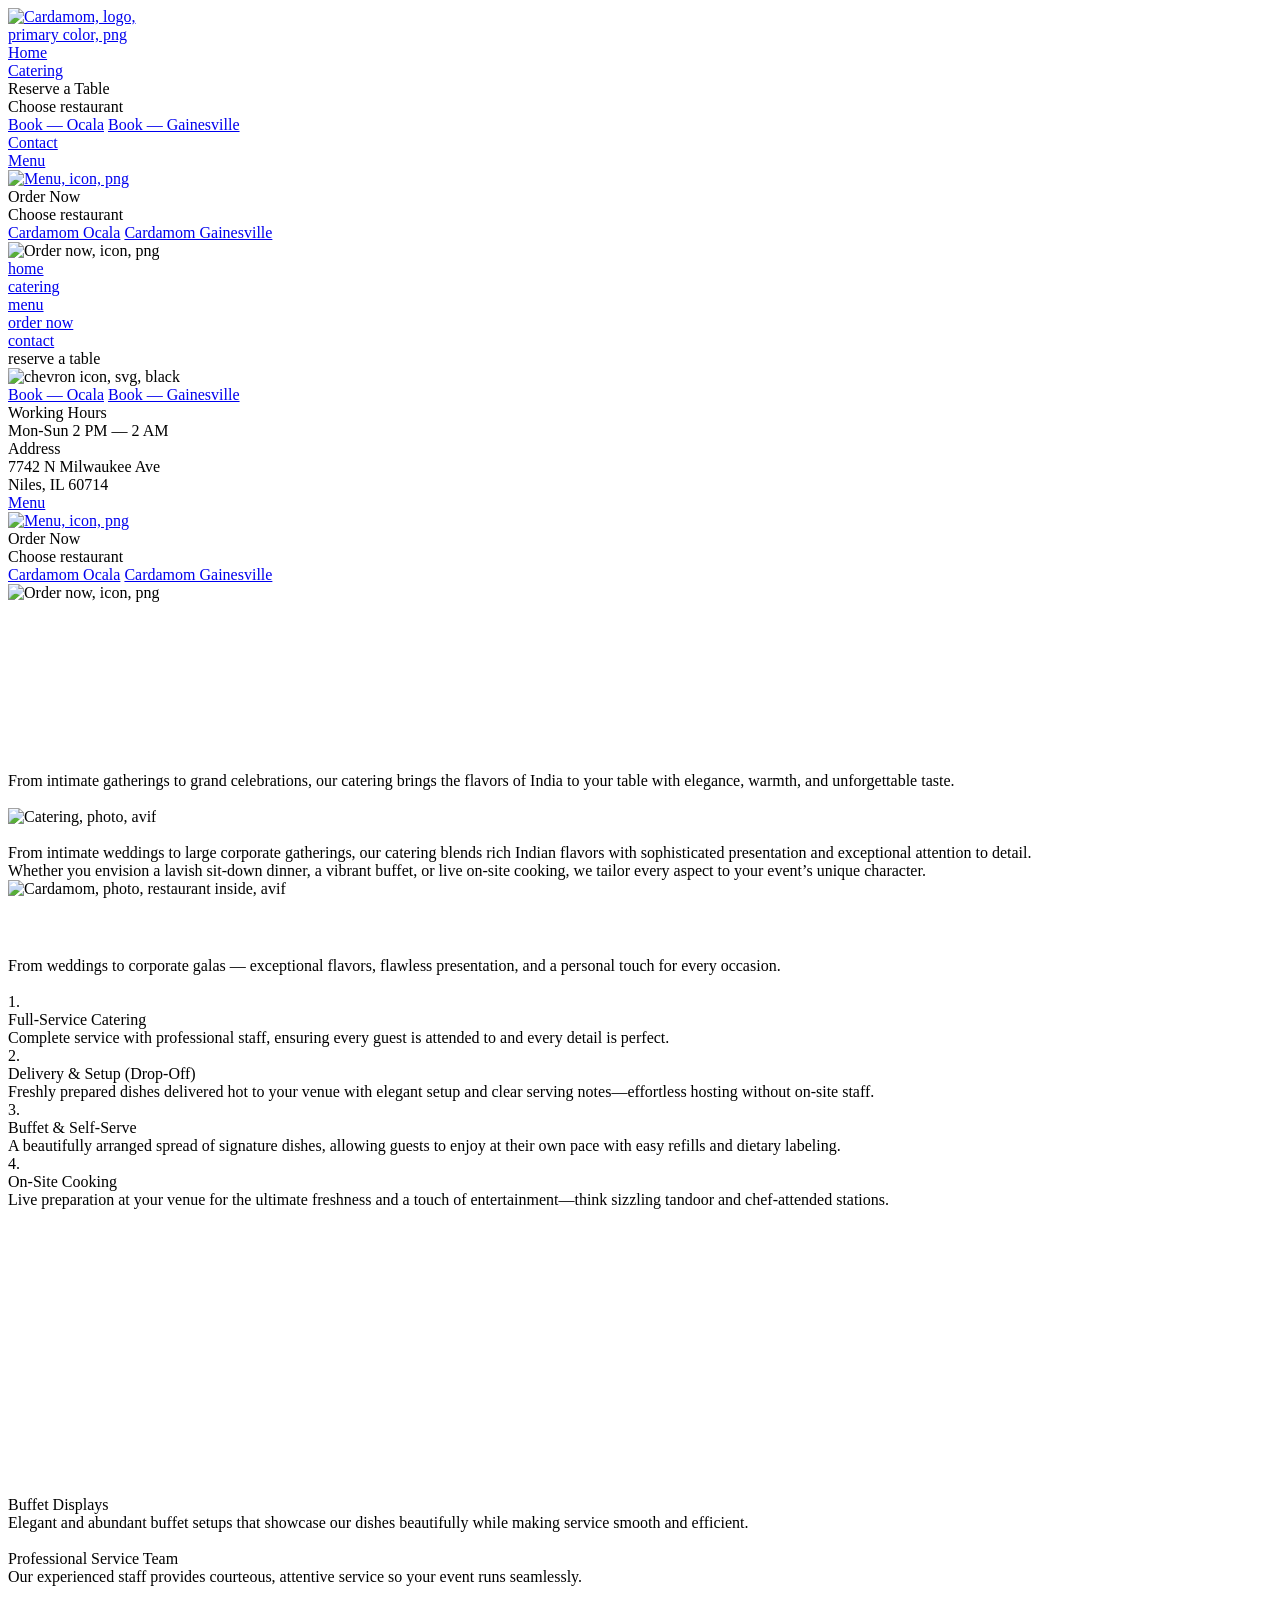
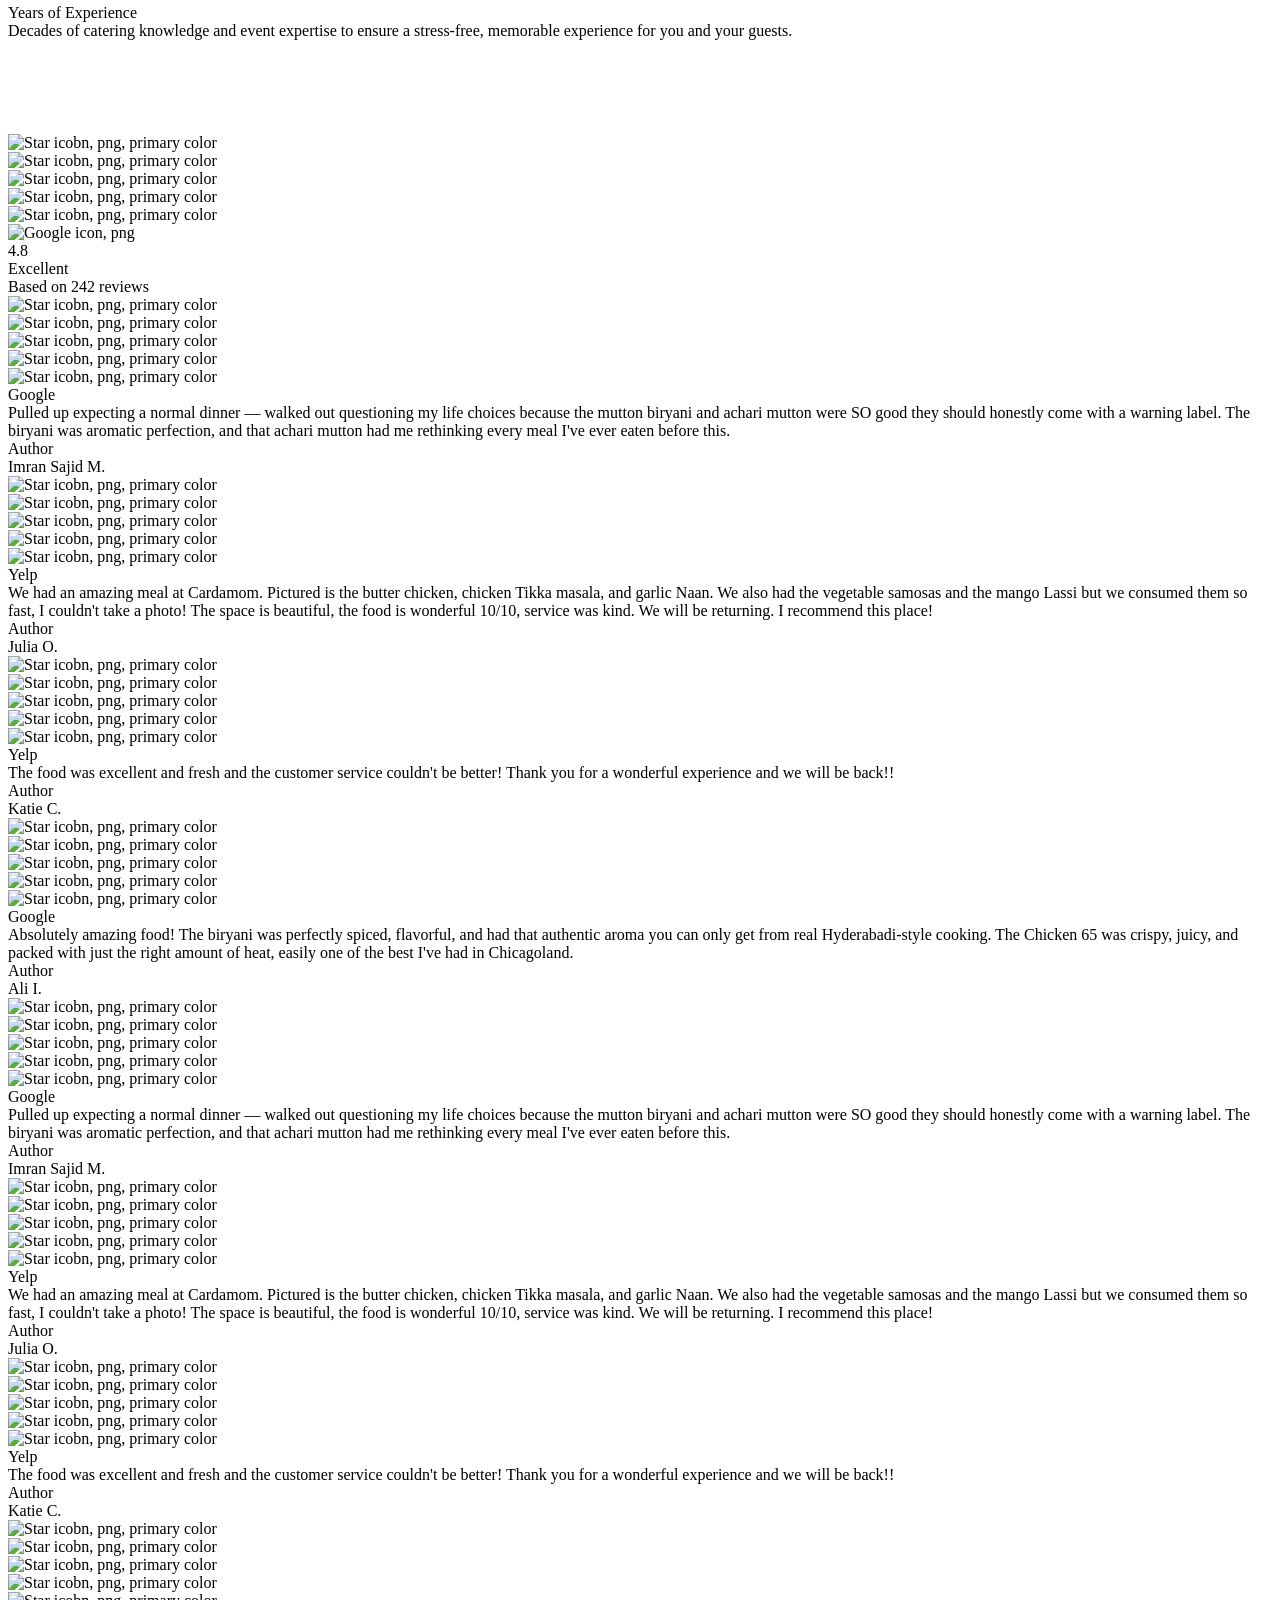
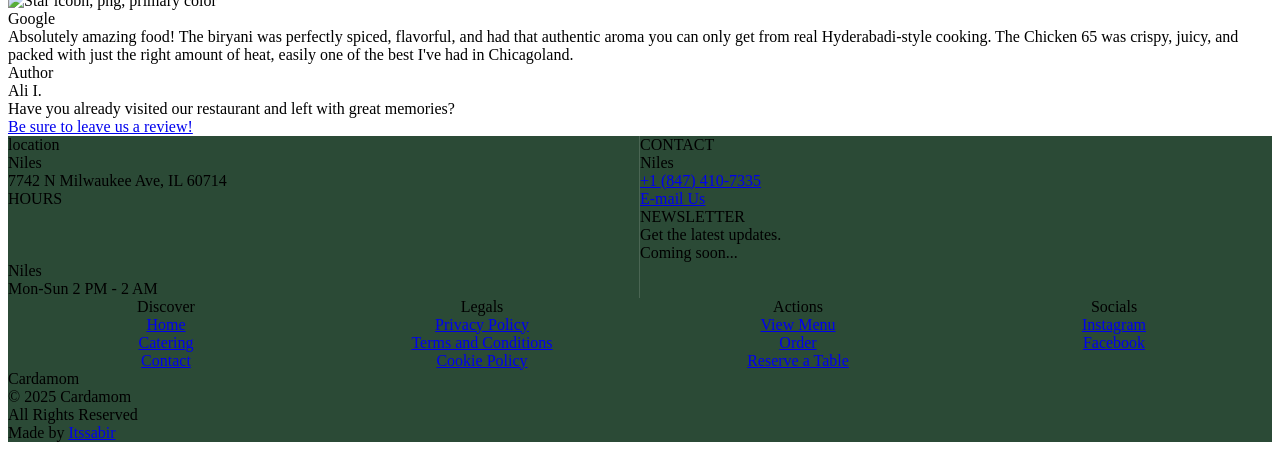
==== commit 832602a2: "Fix mobile footer grid and alignment, restore desktop footer layout, hide mobile sticky bar and shad" ====
--- a/catering.html
+++ b/catering.html
@@ -163,31 +163,40 @@
     align-items: center !important;
     text-align: center !important;
   }
-  /* --- PERFECT FOOTER GRID CLEANUP --- */
-  
-  /* 1. Strip ALL default borders from the inner boxes so nothing overlaps or doubles up */
-  .flexbox_box, 
-  .address_hours, 
-  .address_box, 
-  .right_fotoer_box {
-    border: none !important;
-    margin-top: 0 !important;
+  /* --- MOBILE FOOTER LAYOUT (Wrapped properly so desktop stays safe!) --- */
+  @media (max-width: 767px) {
+    /* 1. Master Grid & Borders */
+    .flexbox_box, .address_hours, .address_box, .right_fotoer_box {
+      border: none !important;
+      margin-top: 0 !important;
+      justify-content: flex-start !important; 
+      width: 50% !important; 
+    }
+    .content_line {
+      border-top: 1px solid rgba(255, 255, 255, 0.2) !important;
+      border-bottom: 1px solid rgba(255, 255, 255, 0.2) !important;
+      border-left: 1px solid rgba(255, 255, 255, 0.2) !important;
+      display: flex !important;
+      align-items: stretch !important;
+    }
+    .address_box, .address_hours {
+      border-right: 1px solid rgba(255, 255, 255, 0.2) !important;
+    }
+    .content_line > div:nth-child(1), .content_line > div:nth-child(2) {
+      border-bottom: 1px solid rgba(255, 255, 255, 0.2) !important;
+    }
+
+    /* 2. Text Alignment & Spacing */
+    .address_hours .txt_footer.spec { margin-bottom: 15px !important; }
+    .right_fotoer_box .txt_footer.spec { margin-bottom: 30px !important; }
+
+    /* 3. Hide Sticky Mobile Bar */
+    .fixed_menu { display: none !important; }
   }
 
-  /* 2. Add ONE master border to the top and bottom of the entire row */
-  .content_line {
-    border-top: 1px solid rgba(255, 255, 255, 0.2) !important;
-    border-bottom: 1px solid rgba(255, 255, 255, 0.2) !important;
-    display: flex !important;
-    align-items: stretch !important; /* This forces the Newsletter box to align perfectly with the others */
-  }
-
-  /* 3. Draw exactly THREE clean vertical lines to separate the 4 columns */
-  .address_box {
-    border-right: 1px solid rgba(255, 255, 255, 0.2) !important;
-  }
-  .address_hours {
-    border-right: 1px solid rgba(255, 255, 255, 0.2) !important;
+  /* --- HIDE HEADER "MENU" TEXT (Global) --- */
+  .menu_txt {
+    display: none !important;
   }
   /* --- MOBILE FOOTER BORDER COMPLETION --- */
   @media (max-width: 767px) {
@@ -220,6 +229,21 @@
     .right_fotoer_box .txt_footer.spec {
       margin-top: 0px !important; /* Stays at 30px to keep it aligned with Contact */
     }
+     /* --- HIDE STICKY BOTTOM BAR & SHADOW ON MOBILE --- */
+  @media (max-width: 767px) {
+    .right_links,
+    .fixed_menu,
+    .bottom_gradient,
+    .gradient_bottom,
+    .sticky_gradient,
+    .fade_bottom {
+      display: none !important;
+    }
+  }
+   }
+  /* --- HIDE HEADER "MENU" & "CLOSE" TEXT --- */
+  .menu_txt {
+    display: none !important;
   }
     </style>
     <link rel="stylesheet" type="text/css" href="https://cdn.jsdelivr.net/npm/@splidejs/splide@3.2.2/dist/css/splide-core.min.css">
@@ -310,7 +334,8 @@
             <div class="list_menu">
                 <a href="index.html" class="mobile_menu_link w-inline-block"><div>home</div></a>
                 <a href="catering.html" aria-current="page" class="mobile_menu_link w-inline-block w--current"><div>catering</div></a>
-                <a href="store.html" class="mobile_menu_link w-inline-block"><div>store</div></a>
+                <a href="/menu.html" class="mobile_menu_link w-inline-block"><div>menu</div></a>
+<a href="https://order.toasttab.com/online/Cardamom-ocala" target="_blank" class="mobile_menu_link w-inline-block"><div>order now</div></a>
                 <a href="contact.html" class="mobile_menu_link w-inline-block"><div>contact</div></a>
             </div>
             <div class="reserve_table">
